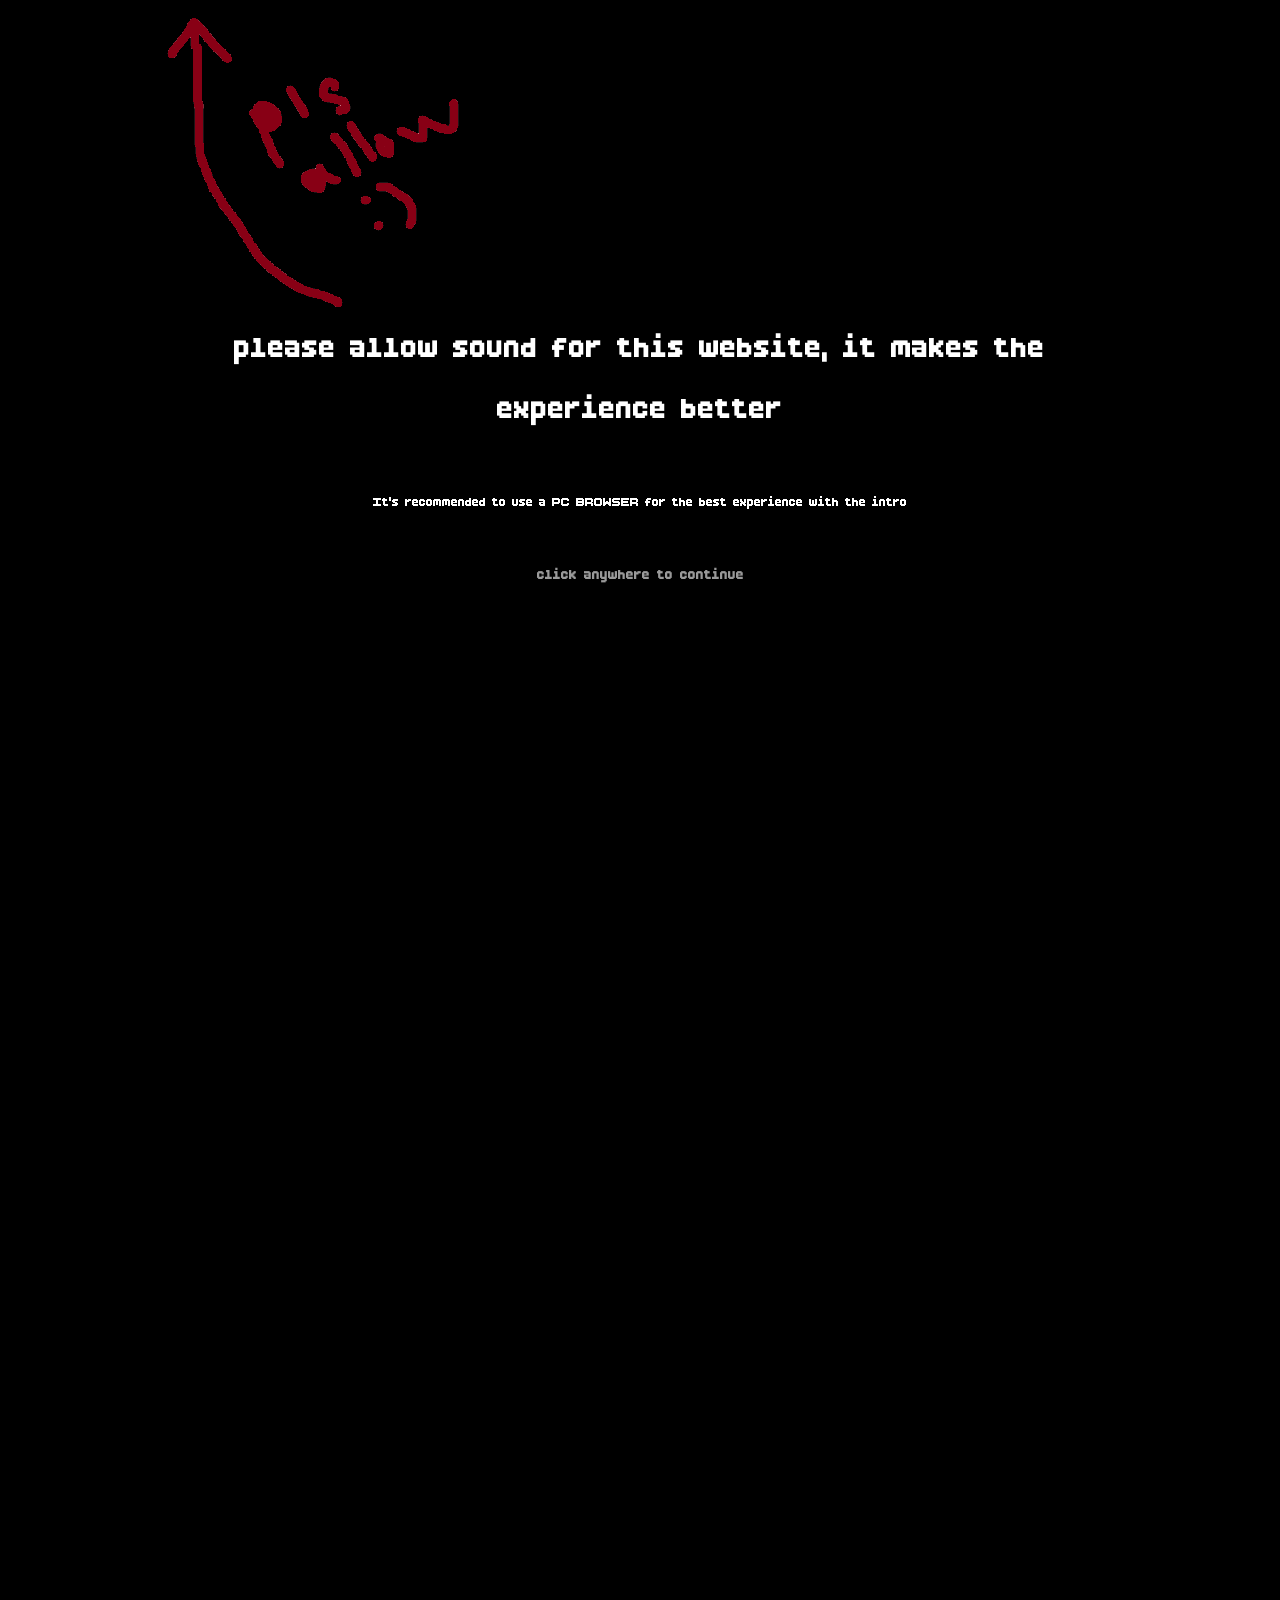
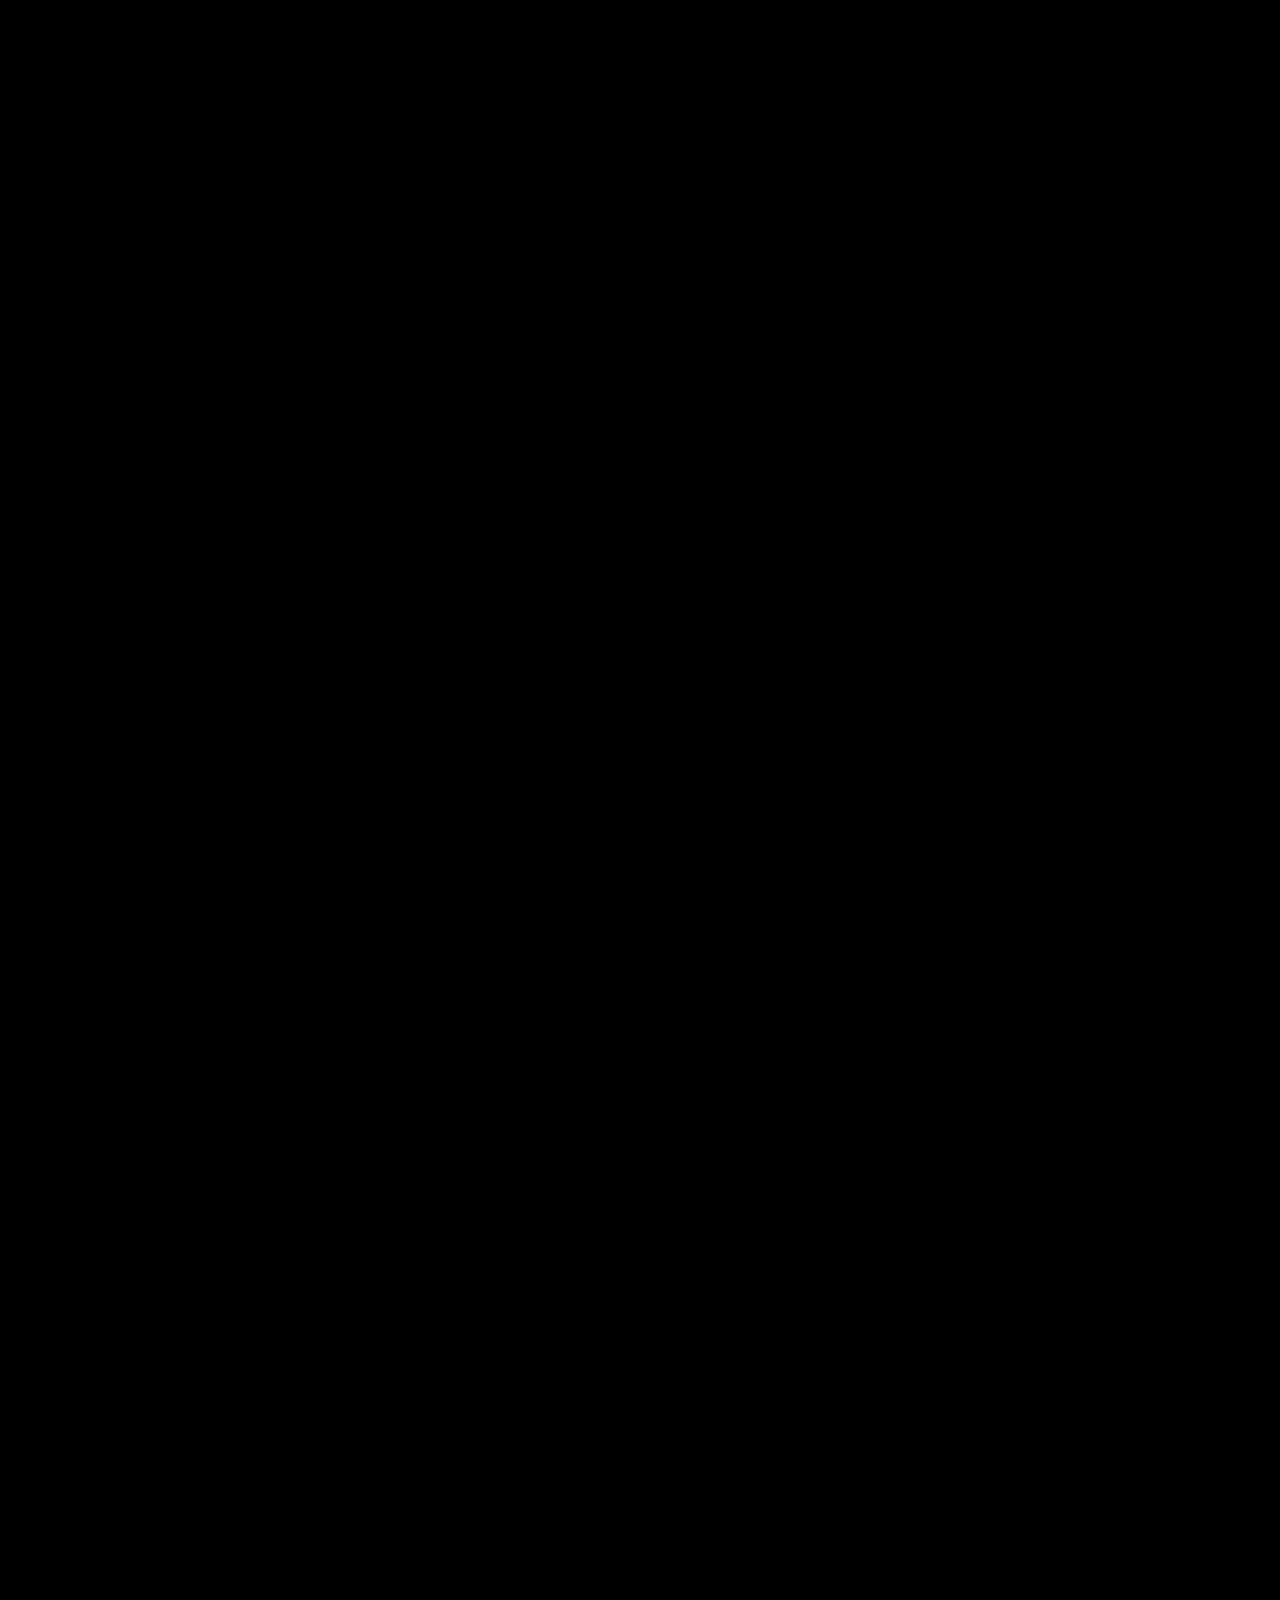
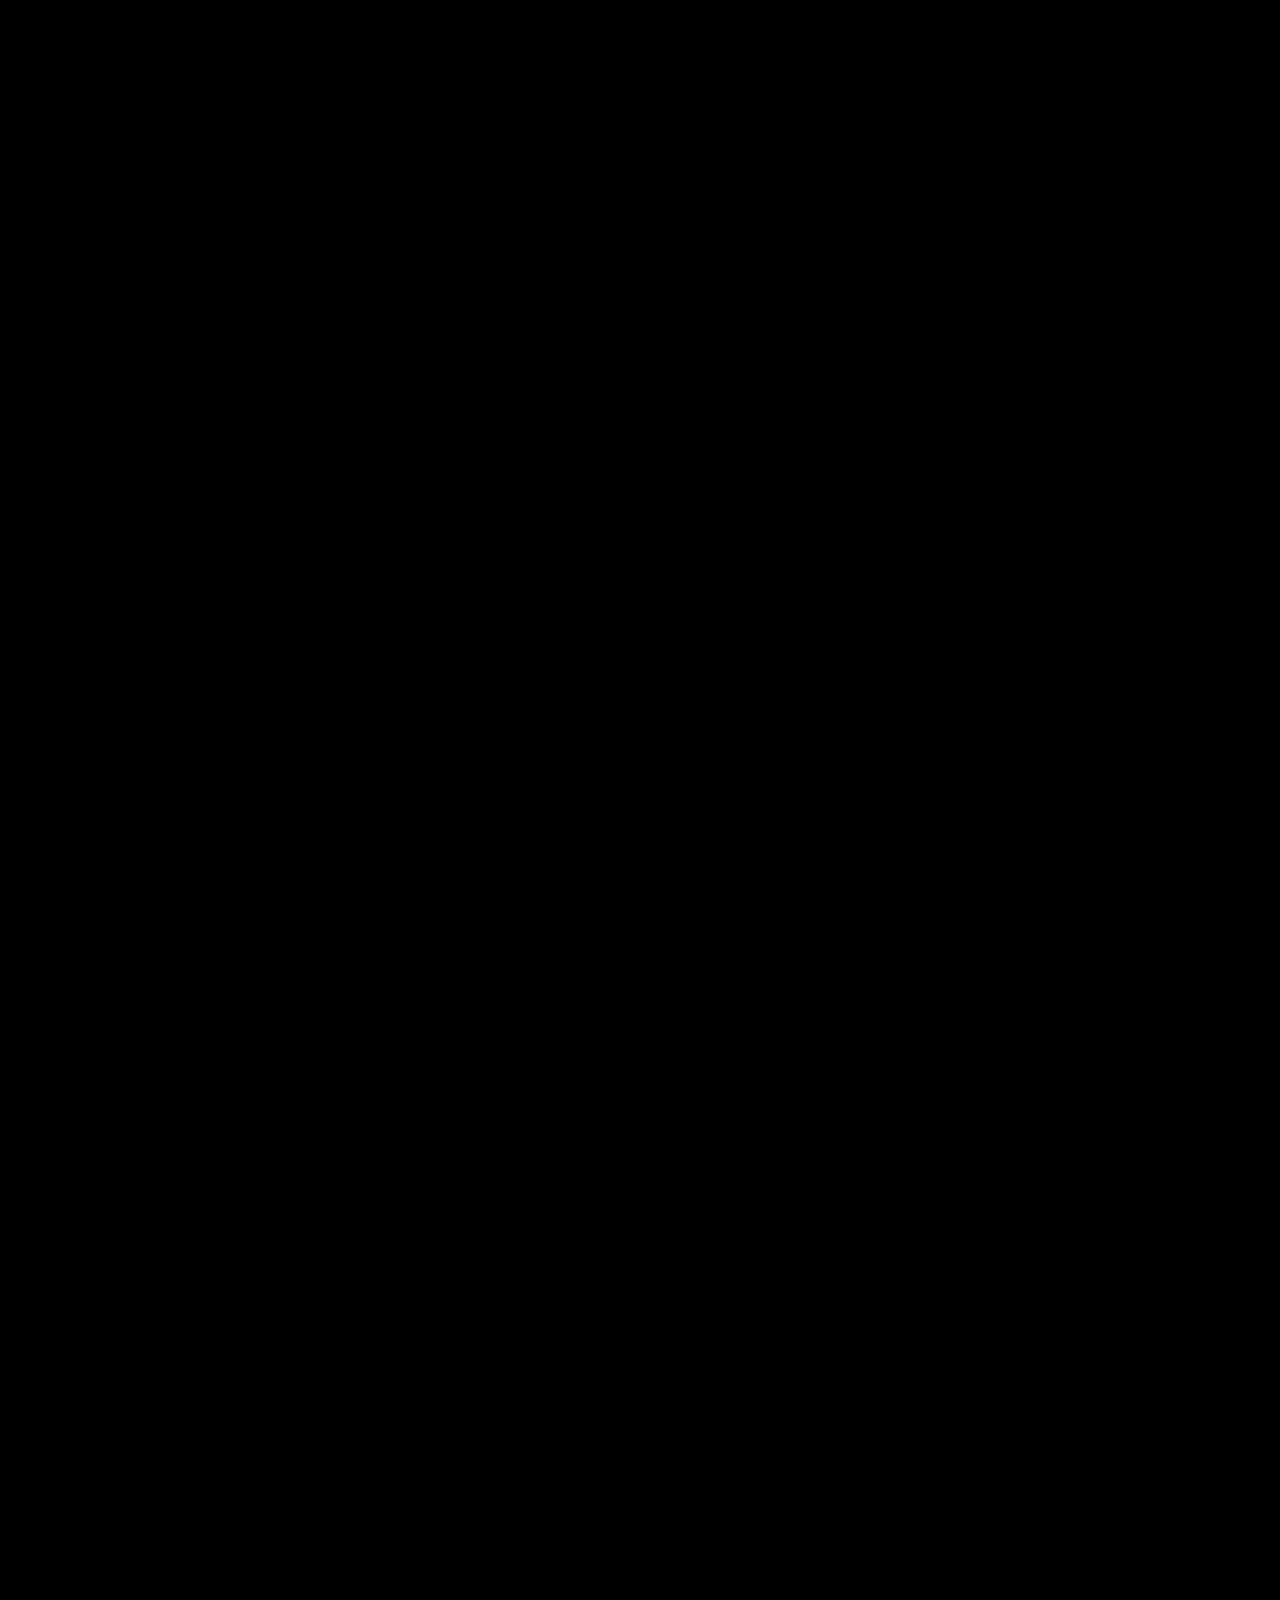
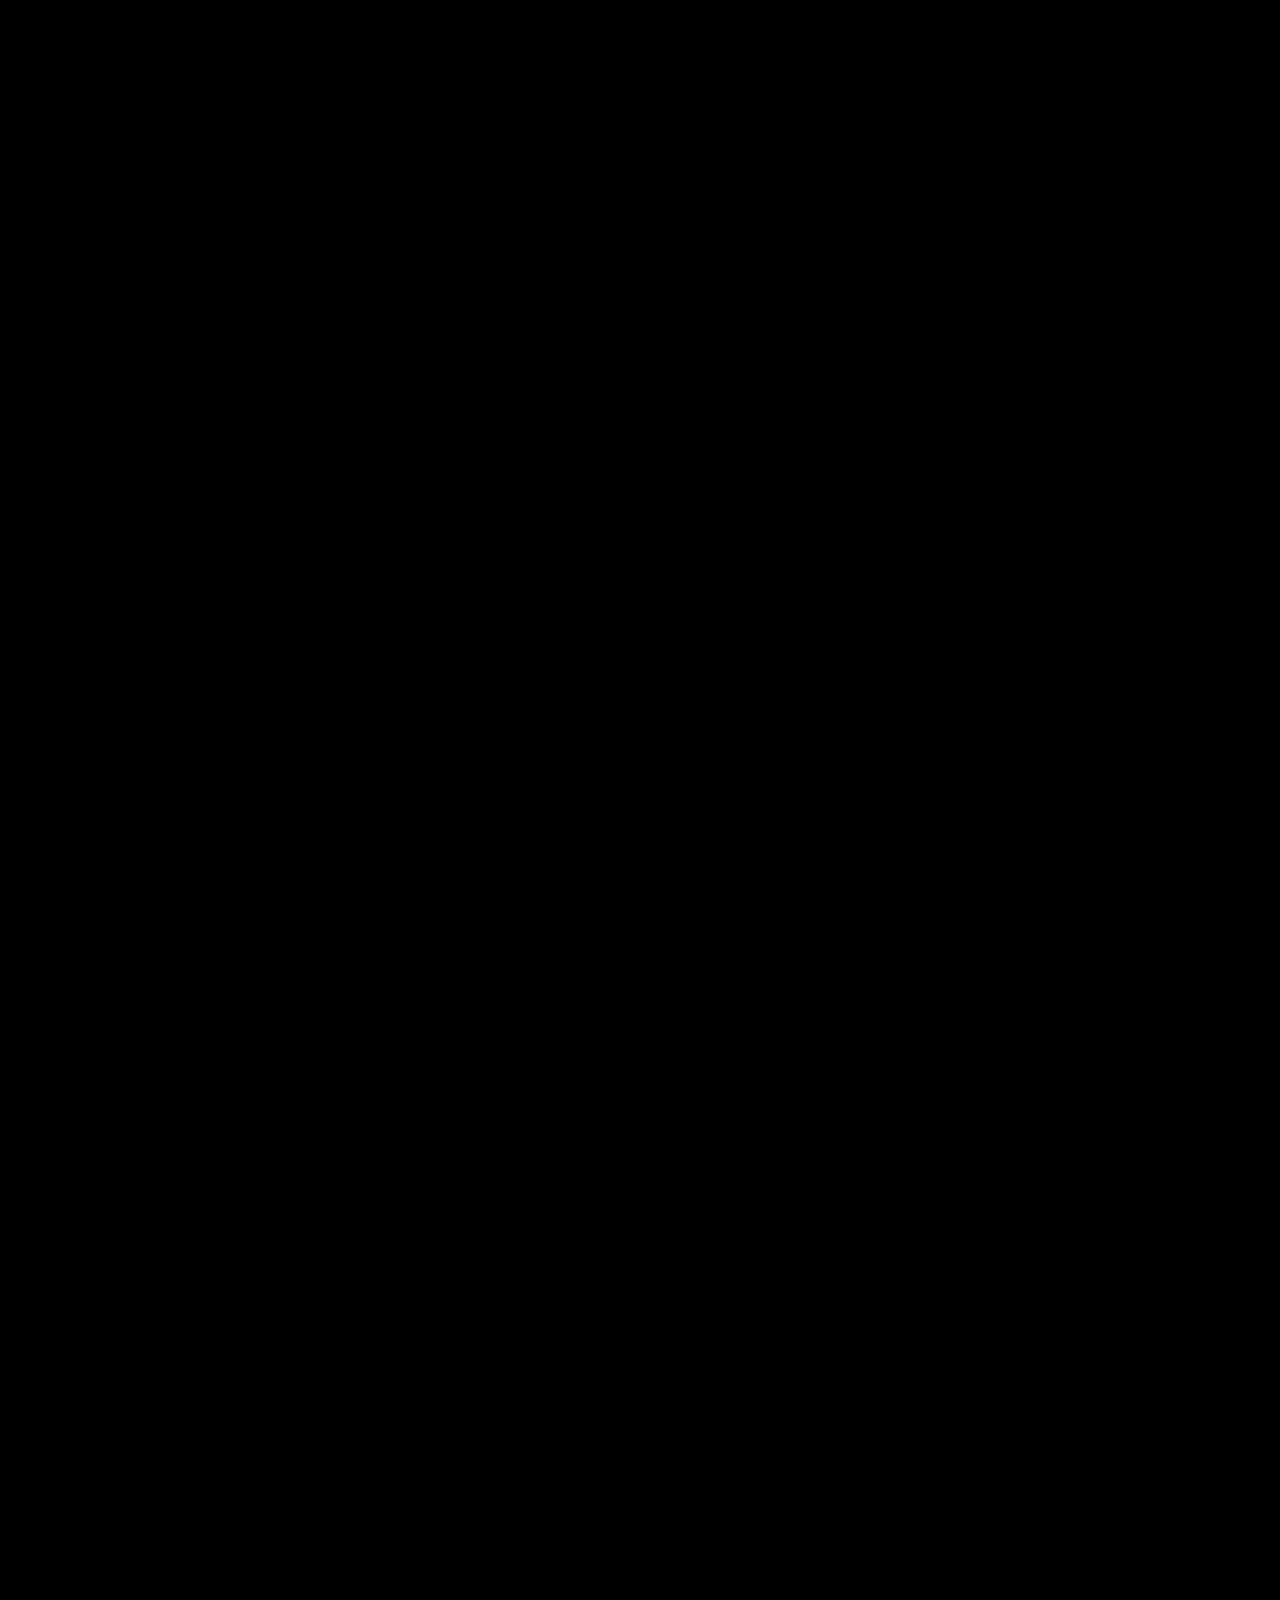
==== index.html @ 953aee63 "First commit for my portfolio" ====
<!DOCTYPE html>
<html lang="en">
<head>
    <meta charset="UTF-8">
    <meta name="viewport" content="width=device-width, initial-scale=1.0">
    <title>Fishy's Portfolio</title>

    <link rel="stylesheet" href="./style.css">
    <link rel="stylesheet" href="./portfolio.css">
</head>
<body>

<main id="intro" class="pre-start">
    <img id="background" src="assets/zuko/10-1.png" alt="">
    <div id="zuko-line"></div>
    <img id="zuko" src="assets/zuko/01.png" alt="">
    <img id="fireball" src="assets/zuko/05.png" alt="">
    <img id="katara" src="assets/katara/01.png" alt="">
    <img id="ice" src="assets/katara/06.png" alt="">
    <img id="toph" src="assets/toph/01.png" alt="">
    <img id="rock" src="assets/toph/04.png" alt="">
    <img id="aang" src="assets/aang/01.png" alt="">
    <img id="air-shot" src="assets/aang/04.png" alt="">

    <div id="element-name">FIRE</div>
    <p id="intro-text" aria-live="polite"></p>

    <button id="start" class="btn-eight-bit">PRESS START</button>
    <button id="skip">SKIP</button>

    <div id="sound-gate">
        <img id="arrow" src="assets/arrow.png" alt="">
        <p id="sound-message">please allow sound for this website, it makes the experience better</p>
        <p id="notice">It's recommended to use a <b>PC BROWSER</b> for the best experience with the intro</p>
        <p id="sound-continue">click anywhere to continue</p>
    </div>

    <audio id="fire-sound" src="assets/audio/fire-sound.mp3" preload="auto"></audio>
    <audio id="fire-wave-sound" src="assets/audio/fire-wave.mp3" preload="auto"></audio>
    <audio id="footstep-sound" src="assets/audio/footsteps.mp3" preload="auto" loop></audio>
    <audio id="type-sound" src="assets/audio/typewriter.mp3" preload="auto"></audio>
    <audio id="click-sound" src="assets/audio/mouse-click.mp3" preload="auto"></audio>
    <audio id="stomp-sound" src="assets/audio/stomp.mp3" preload="auto"></audio>
    <audio id="eightbit-sound" src="assets/audio/8bit.mp3" preload="auto"></audio>

    <audio id="jump-sound" src="assets/audio/jump.mp3" preload="auto"></audio>
    <audio id="land-sound" src="assets/audio/land.mp3" preload="auto"></audio>
    <audio id="ice-sound" src="assets/audio/ice.mp3" preload="auto"></audio>
    <audio id="splash-sound" src="assets/audio/water-splash.mp3" preload="auto"></audio>
    <audio id="splash2-sound" src="assets/audio/water-splash-2.mp3" preload="auto"></audio>

    <audio id="earth-pull-sound" src="assets/audio/earth-pull.mp3" preload="auto"></audio>
    <audio id="earth-hit-sound" src="assets/audio/earth-hit.mp3" preload="auto"></audio>
    <audio id="earth-smash-sound" src="assets/audio/earth-smash.mp3" preload="auto"></audio>

    <audio id="air-kick-sound" src="assets/audio/air-kick.mp3" preload="auto"></audio>
    <audio id="air-projectile-sound" src="assets/audio/air-projectile.mp3" preload="auto"></audio>
    <audio id="air-push-sound" src="assets/audio/air-push.mp3" preload="auto"></audio>
</main>

<!- Portfolio section -!> 
<div id="portfolio">

  <header class="nav">
    <a class="logo" href="#air" data-go="top">FishyMC</a>
    <nav class="tabs" aria-label="Portfolio sections">
      <a href="#air" data-go="air" style="--c: var(--air)"><span>Air</span></a>
      <a href="#fire" data-go="fire" style="--c: var(--fire)"><span>Fire</span></a>
      <a href="#earth" data-go="earth" style="--c: var(--earth)"><span>Earth</span></a>
      <a href="#water" data-go="water" style="--c: var(--water)"><span>Water</span></a>
      <a href="#contact" data-go="contact" style="--c: var(--hot)"><span>Contact</span></a>
    </nav>
  </header>

  <div class="page">
    <div class="slab air" id="air">
      <section class="biome" aria-labelledby="air-h">
        <img class="bgart r spin" src="assets/images/Airbending.png" alt="">
        <div class="wrap">
          <header class="head rv">
            <div class="head-in" style="--n: 3">
              <div class="kicker"><span class="emblem" data-emblem="air" data-img="assets/images/airbending.png" aria-hidden="true"></span><span>Element of Freedom</span></div>
              <h2 class="title" id="air-h" data-t="Air">Air</h2>
              <p class="plate"><span>Who I am</span></p>
            </div>
          </header>
          <div class="air-grid">
            <div class="bio rv" style="--d: 1">
              <p class="lead">I'm FishyMC, and I love breaking things, and <s>occasionally</s> fixing them :)</p>
              <p>I had a plan for this introduction. That plan had sub plans. And now you're reading this introduction. Take a guess what happened to the plan.</p>
            </div>
            <figure class="photo rv" style="--d: 3">
              <div class="frame"><img src="assets/images/me.png" alt="FishyMC"></div>
            </figure>
          </div>
        </div>
      </section>
      <div class="tape" style="--tc: var(--fire)" data-t="FIYAHHHHHHHHHHHHHHH" aria-hidden="true"></div>
    </div>
    <div class="slab fire" id="fire">
      <section class="biome" aria-labelledby="fire-h">
        <img class="bgart r" src="assets/zuko/10-1.png" alt="">
        <canvas class="fx" data-fx="fire" aria-hidden="true"></canvas>
        <div class="wrap">
          <header class="head rv">
            <div class="head-in" style="--n: 4">
              <div class="kicker"><span class="emblem" data-emblem="fire" data-img="assets/zuko/10-1.png" aria-hidden="true"></span><span>Element of Power</span></div>
              <h2 class="title" id="fire-h" data-t="Fire">Fire</h2>
              <p class="plate"><span>Top projects</span></p>
            </div>
          </header>
          <ol class="rows">
            <li class="rv" style="--d: 0">
              <button class="row has-img" type="button" data-open="project-1">
                <span class="rk">1</span><span class="tt">AvatarLegacy</span><img class="rimg" src="assets/images/AL.png" alt=""><span class="go"></span>
              </button>
            </li>
            <li class="rv" style="--d: 1">
              <button class="row" type="button" data-open="project-2">
                <span class="rk">2</span><span class="tt">JugendForscht</span><span class="go"></span>
              </button>
            </li>
            <li class="rv" style="--d: 2">
              <button class="row" type="button" data-open="project-3">
                <span class="rk">3</span><span class="tt">PiratesMC</span><span class="go"></span>
              </button>
            </li>
          </ol>
        </div>
        <div class="pv" id="project-1" hidden>
          <div class="wrap pv-in">
            <button class="back" type="button" data-back><span>&lt; Back</span></button>
            <p class="pk">Project 1</p>
            <h3 class="ptitle">AvatarLegacy</h3>
            <div class="pbody">
              <div class="pshot"><img src="assets/images/AL.png" alt="AvatarLegacy"></div>
              <div class="ptext">
                <p>The Four Elements Minecraft RPG. The idea was created in June 2024 in my room. Since then, I've been designing, developing, and refining an RPG experience built bending the four elements, progression, and exploration.</p>
                <p>Join the Discord server to follow along:</p>
                <a class="plink" href="https://discord.gg/a53GbBw2kP" target="_blank" rel="noopener">Join the Discord</a>
                <a class="plink" href="https://avatarlegacy.net" target="_blank" rel="noopener">AvatarLegacy Website</a>
              </div>
            </div>
          </div>
        </div>
        <div class="pv" id="project-2" hidden>
          <div class="wrap pv-in">
            <button class="back" type="button" data-back><span>&lt; Back</span></button>
            <p class="pk">Project 2</p>
            <h3 class="ptitle">JugendForscht</h3>
            <div class="pbody">
              <div class="pshot"><img src="assets/images/jf.png" alt="JugendForscht"></div>
              <div class="ptext">
                <p class="psub">Recycling PCB boards using AI visual recognition</p>
                <p>Electronic waste is full of valuable materials, yet recovering them efficiently remains a challenge. ReCircuit is my Jugend forscht project exploring how computer vision and machine learning can identify printed circuit boards (PCBs) in mixed waste streams, helping make automated recycling more efficient.</p>
              </div>
            </div>
          </div>
        </div>
        <div class="pv" id="project-3" hidden>
          <div class="wrap pv-in">
            <button class="back" type="button" data-back><span>&lt; Back</span></button>
            <p class="pk">Project 3</p>
            <h3 class="ptitle small">PiratesMC</h3>
            <div class="pbody">
              <div class="pshot"><img src="assets/images/piratesmc.png" alt="PiratesMC"></div>
              <div class="ptext">
                <p class="psub">A Pirate-themed Minecraft server!</p>
                <p>I currently manage PiratesMC development, and I have been working on it since May 2026. There, I created custom PvP and forging systems for the server, never seen anywhere else.</p>
                <p>Working alongside a development team, I also contribute to the server's wider operations, with the project generating over $2,500 in funding for the in-game shop.</p>
                <a class="plink" href="https://store.piratesmc.co" target="_blank" rel="noopener">PiratesMC Store</a>
              </div>
            </div>
          </div>
        </div>
      </section>
      <div class="tape rev" style="--tc: var(--earth)" data-t="EARFFFFFFFFFFFFFF" aria-hidden="true"></div>
      <a class="strip" id="past-work" href="spirit-world.html"><span>Enter the spirit world?</span><i aria-hidden="true">&gt;</i></a>
    </div>

    <div class="slab earth" id="earth">
      <section class="biome" aria-labelledby="earth-h">
        <img class="bgart r" src="assets/images/Earthbending.png" alt="">
        <canvas class="fx" data-fx="earth" aria-hidden="true"></canvas>
        <div class="wrap">
          <header class="head rv">
            <div class="head-in" style="--n: 5">
              <div class="kicker"><span class="emblem" data-emblem="earth" data-img="assets/images/earthbending.png" aria-hidden="true"></span><span>Element of Stability</span></div>
              <h2 class="title" id="earth-h" data-t="Earth">Earth</h2>
              <p class="plate"><span>Languages &amp; tools</span></p>
            </div>
          </header>
          <div class="earth-grid">
            <div class="lang rv" style="--d: 0">
              <h3 class="sub">Languages</h3>
              <ul class="strata">
                <li data-lv="5" style="--i: 0"><b>Python</b><i></i></li>
                <li data-lv="5" style="--i: 1"><b>Java</b></li>
                <li data-lv="4" style="--i: 2"><b>NumPy</b><i></i></li>
                <li data-lv="4" style="--i: 3"><b>HTML / CSS</b><i></i></li>
                <li data-lv="3" style="--i: 4"><b>JavaScript</b><i></i></li>
                <li data-lv="3" style="--i: 5"><b>TypeScript</b><i></i></li>
                <li data-lv="2" style="--i: 6"><b>SQL</b></li>
              </ul>
            </div>
            <div class="tools rv" style="--d: 2">
              <h3 class="sub">Tools</h3>
              <ul class="rocks">
                <li style="--sz: 3">IntelliJ IDEA</li><li style="--sz: 3">VS Code</li><li style="--sz: 2">Git</li>
                <li style="--sz: 2">Node / React</li><li style="--sz: 2">ArduinoIDE</li><li style="--sz: 1">Maven</li>
                <li style="--sz: 1">KiCad</li><li style="--sz: 1">Command line</li><li style="--sz: 1">Gradle</li>
              </ul>
            </div>
          </div>
        </div>
      </section>
      <div class="tape" style="--tc: var(--water)" data-t="WATAHHHHHHHHHHHHHHHHHH" aria-hidden="true"></div>
    </div>
    <div class="slab water" id="water">
      <section class="biome" aria-labelledby="water-h">
        <img class="bgart r" src="assets/katara/bg-1.png" alt="">
        <canvas class="fx" data-fx="water" aria-hidden="true"></canvas>
        <div class="wrap">
          <header class="head rv">
            <div class="head-in" style="--n: 5">
              <div class="kicker"><span class="emblem" data-emblem="water" data-img="assets/katara/bg-1.png" aria-hidden="true"></span><span>Element of Flow</span></div>
              <h2 class="title" id="water-h" data-t="Water">Water</h2>
              <p class="plate"><span>The future</span></p>
            </div>
          </header>
          <div class="flow">
            <article class="wp rv" style="--i: 0; --d: 0"><p class="label">Now</p><h3>Learning</h3><p>C / C++</p><p>Cyber Security</p><div class="wave" aria-hidden="true"></div></article>
            <article class="wp rv" style="--i: 1; --d: 1"><p class="label">Next</p><h3>Building</h3><p>AvatarLegacy, the four elements Minecraft RPG</p><div class="wave" aria-hidden="true"></div></article>
            <article class="wp rv" style="--i: 2; --d: 2"><p class="label">Later</p><h3>Reaching</h3><p>AI and Machine learning / Hackclub</p><div class="wave" aria-hidden="true"></div></article>
          </div>
        </div>
      </section>
    </div>
    <div class="slab end" id="contact">
      <section class="contact" aria-labelledby="contact-h">
        <canvas class="fx" data-fx="stars" aria-hidden="true"></canvas>
        <div class="wrap">
          <header class="head rv">
            <div class="head-in" style="--n: 7">
              <div class="kicker"><span class="emblem" data-emblem="mail" aria-hidden="true"></span><span>Let's talk</span></div>
              <h2 class="title quad" id="contact-h" data-t="Contact">Contact</h2>
              <p class="plate"><span>Say hi</span></p>
            </div>
          </header>
          <div class="contact-grid">
            <div class="rv" style="--d: 2">
              <div class="mail">
                <code id="mail">fishy.minecraft11@gmail.com</code>
                <button class="btn" id="copy" type="button"><span>Copy</span></button>
              </div>
              <div class="socials">
                <a class="btn ghost" href="https://github.com/user/1164875862613704756" target="_blank" rel="noopener noreferrer" style="--h: var(--air)"><span>GitHub</span></a>
                <a class="btn ghost" href="https://discord.gg/9E6NJ7wdGF" target="_blank" rel="noopener noreferrer" style="--h: #7b8cff"><span>Discord</span></a>
                <a class="btn ghost" href="mailto:fishy.minecraft11@gmail.com" style="--h: var(--hot)"><span>Email</span></a>
              </div>
            </div>
          </div>
          <footer class="foot">
            <span class="label">&copy; 2026 FishyMC</span>
          </footer>
        </div>
      </section>
    </div>

  </div>
</div>

<script src="script.js"></script>
<script src="portfolio.js"></script>
</body>
</html>
---- style.css ----
* {
    box-sizing: border-box;
    font-family: "PixelGame", monospace;
}

@font-face {
    font-family: "PixelGame";
    src: url("assets/fonts/pixel-game.ttf") format("truetype"),
         url("assets/fonts/pixel-game.otf") format("opentype"),
         url("assets/fonts/pixel-game.woff2") format("woff2"),
         url("assets/fonts/pixel-font.ttf") format("truetype"),
         url("assets/fonts/pixel-font.otf") format("opentype");
    font-display: swap;
}

html,
body {
    margin: 0;
    width: 100%;
    height: 100%;
    overflow: hidden;
    background: black;
}

#intro {
    position: fixed;
    inset: 0;
    width: 100vw;
    height: 100vh;
    overflow: hidden;
    background: black;
}

#intro.pre-start > :not(#start):not(#sound-gate) {
    visibility: hidden;
}

/* "please allow sound" screen */
#sound-gate {
    position: absolute;
    inset: 0;
    z-index: 20;
    display: flex;
    flex-direction: column;
    align-items: center;
    justify-content: center;
    gap: 40px;
    padding: 0 8vw;
    background: black;
    color: #fff;
    text-align: center;
    cursor: pointer;
}

#arrow {
    position: absolute;
    top: 0;
    left: 0;
    width: 50vw;
    height: 50vh;
    object-fit: contain;
    object-position: left top;
    image-rendering: pixelated;
    image-rendering: crisp-edges;
    z-index: 0;
}

#sound-message {
    position: relative;
    margin: 0;
    max-width: 22em;
    font-size: clamp(20px, 3vw, 40px);
    line-height: 1.6;
}

#sound-continue {
    position: relative;
    margin: 0;
    font-size: clamp(12px, 1.4vw, 18px);
    color: #999;
    animation: blink 1s steps(1, end) infinite;
}

@keyframes blink {
    0%, 100% {
        opacity: 1;
    }
    50% {
        opacity: 0;
    }
}

#start {
    position: absolute;
    inset: 0;
    margin: auto;
    width: fit-content;
    height: fit-content;
    z-index: 10;
}

.btn-eight-bit {
    display: inline-block;
    padding: 24px 42px;
    border: 5px solid #000;
    border-radius: 0;
    background: #ef4444;
    color: #fff;
    font-size: clamp(28px, 4vw, 52px);
    font-weight: normal;
    letter-spacing: 0.08em;
    text-transform: uppercase;
    cursor: pointer;
    box-shadow: inset -6px -6px 0 rgba(0, 0, 0, 0.35), inset 6px 6px 0 rgba(255, 255, 255, 0.3), 8px 8px 0 #333;
    transition: filter 0.1s ease, transform 0.1s ease;
}

.btn-eight-bit:hover {
    filter: brightness(1.15);
}

.btn-eight-bit:active {
    box-shadow: inset 6px 6px 0 rgba(0, 0, 0, 0.35);
    transform: translate(4px, 4px);
}

.btn-eight-bit:focus-visible {
    outline: 3px solid #ef4444;
    outline-offset: 5px;
}

#background {
    position: absolute;
    left: 50%;
    top: 12%;
    width: 66vw;
    height: 66vh;
    transform: translateX(-50%);
    object-fit: contain;
    image-rendering: pixelated;
    image-rendering: crisp-edges;
    z-index: 0;
}

#intro {
    --glow: 255, 40, 20;
}

#intro.scene-katara {
    --glow: 40, 140, 255;
}

#intro::before {
    content: "";
    position: absolute;
    inset: 0;
    z-index: 0;
    pointer-events: none;
    background: radial-gradient(
        circle 45vw at 50% 45%,
        rgba(var(--glow), 0.34) 0%,
        rgba(var(--glow), 0.16) 45%,
        rgba(var(--glow), 0) 100%
    );
}

#intro.pre-start::before,
#intro.revealing::before {
    display: none;
}

#zuko-line {
    position: absolute;
    left: 0;
    bottom: calc(8% - 1px);
    width: 100%;
    height: 2px;
    background-color: #666;
    z-index: 1;
}

#zuko,
#katara,
#toph,
#aang{
    position: absolute;
    left: 50%;
    bottom: 8%;
    transform: translateX(-50%) scale(2.5);
    transform-origin: bottom center;
    image-rendering: pixelated;
    image-rendering: crisp-edges;
    max-width: none;
    z-index: 2;
    will-change: left, bottom, transform;
}

#katara {
    display: none;
}

#fireball,
#ice {
    position: absolute;
    bottom: calc(8% + 140px);
    transform: translateX(0) scale(2.5);
    transform-origin: left center;
    image-rendering: pixelated;
    image-rendering: crisp-edges;
    display: none;
    opacity: 0;
    z-index: 3;
}

#fireball {
    left: calc(50% + 140px);
}

#ice {
    left: calc(68vw + 140px);
}

#fireball.fly,
#ice.fly {
    opacity: 1;
    transform: translateX(60vw) scale(3.5);
    transition: transform 1.4s ease-in, opacity 0.2s;
}

/* Scene swap */
#intro.scene-katara #zuko,
#intro.scene-katara #fireball,
#intro.scene-katara #element-name {
    display: none !important;
}

#intro.scene-katara #katara {
    display: block;
}

#element-name {
    position: absolute;
    left: 50%;
    top: 5%;
    transform: translateX(-50%);
    font-size: clamp(32px, 6vw, 80px);
    color: red;
    white-space: nowrap;
    z-index: 5;
    opacity: 0;
    animation: fire-bounce 0.6s steps(1, end) infinite;
}

@keyframes fire-bounce {
    0%, 100% {
        transform: translateX(-50%) translateY(0);
    }
    50% {
        transform: translateX(-50%) translateY(-8px);
    }
}

#decay {
    position: absolute;
    inset: 0;
    width: 100%;
    height: 100%;
    z-index: 8;
    pointer-events: none;
}

#intro.shake {
    animation: screen-shake 0.22s steps(2, end);
}

@keyframes screen-shake {
    0% {
        transform: translate(0, 0);
    }
    25% {
        transform: translate(-3px, 1px);
    }
    50% {
        transform: translate(3px, -1px);
    }
    75% {
        transform: translate(-2px, 1px);
    }
    100% {
        transform: translate(0, 0);
    }
}

#skip {
    position: absolute;
    top: 20px;
    right: 20px;
    z-index: 10;
    padding: 8px 14px;
    background: rgba(0, 0, 0, 0.7);
    border: 1px solid white;
    color: white;
    font-size: 14px;
    cursor: pointer;
}

#toph { display: none; }

#rock {
    position: absolute;
    left: 95vw;
    bottom: calc(8% + 140px);
    transform: translateX(-50%) scale(2.5);
    transform-origin: center;
    image-rendering: pixelated;
    image-rendering: crisp-edges;
    display: none;
    z-index: 3;
}

#intro.scene-toph { --glow: 110, 200, 60; }

#intro.scene-toph #zuko,
#intro.scene-toph #fireball,
#intro.scene-toph #element-name,
#intro.scene-toph #katara,
#intro.scene-toph #ice { display: none !important; }

#intro.scene-toph #toph { display: block; }

#aang { display: none; }

#intro.scene-aang { --glow: 207, 216, 255; }

#intro.scene-aang #zuko,
#intro.scene-aang #fireball,
#intro.scene-aang #element-name,
#intro.scene-aang #katara,
#intro.scene-aang #ice,
#intro.scene-aang #toph,
#intro.scene-aang #rock { display: none !important; }

#intro.scene-aang #aang { display: block; }

#air-shot {
    position: absolute;
    left: calc(50vw + 140px);
    bottom: calc(8% + 140px);
    transform: translateX(0) scale(2.5);
    transform-origin: left center;
    image-rendering: pixelated;
    image-rendering: crisp-edges;
    display: none;
    opacity: 0;
    z-index: 3;
}

#air-shot.fly {
    opacity: 1;
    transform: translateX(60vw) scale(3.5);
    transition: transform 1.4s ease-in, opacity 0.2s;
}

/* phones */
html.phone #aang { transform: translateX(-50%) scale(1.5); }
html.phone #air-shot { left: calc(50vw + 84px); bottom: calc(8% + 84px); transform: translateX(0) scale(1.5); }
html.phone #air-shot.fly { transform: translateX(60vw) scale(2.1); }

html.phone #zuko,
html.phone #katara,
html.phone #toph { transform: translateX(-50%) scale(1.5); }

html.phone #rock { bottom: calc(8% + 84px); transform: translateX(-50%) scale(1.5); }

html.phone #fireball,
html.phone #ice { bottom: calc(8% + 84px); transform: translateX(0) scale(1.5); }

html.phone #fireball { left: calc(50% + 84px); }

html.phone #fireball.fly,
html.phone #ice.fly { transform: translateX(60vw) scale(2.1); }

:root {
    color-scheme: dark;

    --void: #08070c;
    --ink: #ece9f5;
    --ink-rgb: 236, 233, 245;
    --dim: #a8a4bd;

    --air: #cfd8ff;   --air-rgb: 207, 216, 255;
    --fire: #ff5a1f;  --fire-rgb: 255, 90, 31;  --hot: #ffc233;
    --earth: #97c25c; --earth-rgb: 151, 194, 92;
    --water: #22c4ff; --water-rgb: 34, 196, 255;

    --f: "PixelGame", monospace;
    --tear: clamp(44px, 9vw, 150px);
    --gut: clamp(16px, 4vw, 48px);
}

/* intro */
html.portfolio-open,
html.portfolio-open body {
    height: auto;
    overflow-y: auto;
    overflow-x: clip;
    background: var(--void);
}

#intro { z-index: 1000; }
#intro.revealing { background: transparent; }
#intro.revealing > :not(#decay) { display: none !important; }

#portfolio {
    position: relative;
    z-index: 1;
    visibility: hidden;
    background: var(--void);
    color: var(--ink);
    font-size: clamp(15px, 1.7vw, 19px);
    line-height: 1.45;
}
html.portfolio-open #portfolio { visibility: visible; }

#portfolio h2, #portfolio h3, #portfolio p, #portfolio ul, #portfolio ol,
#portfolio dl, #portfolio dd, #portfolio figure { margin: 0; }
#portfolio ul, #portfolio ol { padding: 0; list-style: none; }
#portfolio a { color: inherit; }
#portfolio, #portfolio * { font-family: var(--f); -webkit-font-smoothing: none; font-smooth: never; text-rendering: optimizeSpeed; }
#portfolio :focus-visible { outline: 3px solid var(--ink); outline-offset: 4px; }

.wrap { position: relative; width: min(1180px, 100%); margin-inline: auto; padding-inline: var(--gut); }
.label { display: flex; align-items: center; gap: 12px; font-size: clamp(12px, 1.3vw, 15px); letter-spacing: .16em; text-transform: uppercase; color: var(--ac, var(--ink)); }
.label::before { content: ""; width: 10px; height: 10px; flex: none; background: currentColor; transform: rotate(45deg); }

/* nav */
.nav { position: fixed; inset: 0 0 auto 0; z-index: 80; display: flex; flex-wrap: wrap; align-items: center; justify-content: space-between; gap: 6px 24px; padding: 12px var(--gut) 18px; background: linear-gradient(var(--void) 35%, rgba(8, 7, 12, 0)); }
.logo { font-size: 24px; letter-spacing: .04em; text-decoration: none; text-shadow: 3px 3px 0 #000; }
.tabs { display: flex; gap: 12px; min-width: 0; max-width: 100%; overflow-x: auto; padding: 4px 10px 10px 4px; }
.tabs a { display: block; padding: 9px 16px; background: var(--c); color: var(--void); border: 3px solid #000; font-size: 16px; letter-spacing: .08em; text-transform: uppercase; text-decoration: none; white-space: nowrap;
    box-shadow: 4px 4px 0 #000; transition: transform .08s steps(2), box-shadow .08s steps(2); }
.tabs a:hover { transform: translate(-2px, -2px); box-shadow: 6px 6px 0 #000; }
.tabs a:active, .tabs a.on { transform: translate(4px, 4px); box-shadow: 0 0 0 #000; }

/* slabs*/
.page { overflow-x: clip; }
.slab { position: relative; margin-top: calc(var(--tear) * -1 - 14px); filter: drop-shadow(0 12px 0 var(--rim)) drop-shadow(0 0 30px rgba(var(--rim-rgb), .5)); }
.slab:first-child { margin-top: 0; }
.slab:nth-child(1) { z-index: 5; } .slab:nth-child(2) { z-index: 4; } .slab:nth-child(3) { z-index: 3; } .slab:nth-child(4) { z-index: 2; }
.air   { --ac: var(--air);   --ac-rgb: var(--air-rgb);   --rim: var(--fire);  --rim-rgb: var(--fire-rgb);  --deep: #171a35; --hi: #ffffff; --mid: #cfd8ff; --lo: #8c97e6; --sh: #2f3580; }
.fire  { --ac: var(--fire);  --ac-rgb: var(--fire-rgb);  --rim: var(--earth); --rim-rgb: var(--earth-rgb); --deep: #2e0f07; --hi: #ffe27a; --mid: #ff7a1f; --lo: #e02f0a; --sh: #6b1204; }
.earth { --ac: var(--earth); --ac-rgb: var(--earth-rgb); --rim: var(--water); --rim-rgb: var(--water-rgb); --deep: #16200c; --hi: #d6f08f; --mid: #97c25c; --lo: #5a8a2e; --sh: #26400f; }
.water { --ac: var(--water); --ac-rgb: var(--water-rgb); --rim: var(--ink);   --rim-rgb: var(--ink-rgb);   --deep: #062232; --hi: #bff0ff; --mid: #22c4ff; --lo: #0a82c9; --sh: #06395f; }
.end   { --ac: var(--ink);   --ac-rgb: var(--ink-rgb); }

.biome { position: relative; isolation: isolate; overflow: clip; min-height: 100svh;
    padding: clamp(110px, 15vw, 190px) 0 calc(var(--tear) + clamp(72px, 10vw, 140px));
    background: radial-gradient(90% 70% at 85% 0%, rgba(var(--ac-rgb), .2), transparent 60%), linear-gradient(172deg, var(--deep), var(--void) 78%);
    clip-path: polygon(0 0, 100% 0, 100% 100%, 0 calc(100% - var(--tear))); }
.slab:nth-child(even) .biome { clip-path: polygon(0 0, 100% 0, 100% calc(100% - var(--tear)), 0 100%); }
.slab + .slab .biome { padding-top: calc(var(--tear) + 14px + clamp(80px, 11vw, 150px)); }
/* background art */
.bgart { position: absolute; z-index: -1; top: clamp(70px, 9vw, 130px); width: clamp(260px, 46vw, 660px); max-width: 100%; height: auto; image-rendering: pixelated; pointer-events: none; user-select: none; }
.bgart.r { right: 0; } .bgart.l { left: 0; }
.bgart.spin { transform: rotate(45deg); transform-origin: 50% 50%; }
.slab.air .bgart.r { right: clamp(30px, 10vw, 170px); }
.slab.fire .bgart.r, .slab.earth .bgart.r, .slab.water .bgart.r { top: calc(var(--tear) + 14px - clamp(10px, 2vw, 30px)); right: clamp(40px, 15vw, 240px); }
.slab.water .bgart.r { top: calc(var(--tear) + 14px + clamp(30px, 5vw, 80px)); }
.slab + .slab .bgart { top: calc(var(--tear) + 14px + clamp(40px, 6vw, 90px)); }

/* cofigurable pixel weather/effects */
.fx { position: absolute; left: 0; top: 0; width: 100%; height: 100%; z-index: -1; image-rendering: pixelated; pointer-events: none; opacity: .55; }


.tape { position: absolute; z-index: 6; left: -4%; width: 108%; top: calc(100% - var(--tear) / 2); height: 52px; display: flex; align-items: center; overflow: hidden; background: var(--tc); color: var(--void); transform: translateY(-50%) rotate(var(--ang, -4deg)); box-shadow: 0 6px 0 rgba(0, 0, 0, .45); text-transform: uppercase; white-space: nowrap; line-height: 1; pointer-events: none; }
.tape-in { display: flex; align-items: center; width: max-content; animation: slide 14s linear infinite; }
.tape.rev .tape-in { animation-direction: reverse; }
.tape span { display: block; flex: none; font-size: 24px; letter-spacing: 0; }
@keyframes slide { to { transform: translateX(calc(var(--unit, 1000px) * -1)); } }

/* spirit world entry*/
.strip { position: absolute; z-index: 7; left: 50%; top: calc(100% - var(--tear) / 2 - 84px); width: min(520px, 86%); height: 42px; display: flex; align-items: center; justify-content: center; gap: 16px; text-decoration: none; text-transform: uppercase; letter-spacing: .14em; font-size: 14px; color: #8f7fc4; white-space: nowrap;
    background: linear-gradient(100deg, #0a0712, #1a1030); border: 3px solid #3b2a6b; box-shadow: 0 0 0 3px #000, 0 0 26px rgba(70, 40, 140, .45); transform: translate(-50%, -50%) rotate(var(--ang, -4deg)); transition: color .2s steps(2), border-color .2s steps(2); }
.strip i { font-style: normal; color: #6a45c9; animation: nudge 1s steps(2) infinite; }
.strip:hover, .strip:focus-visible { color: #d9ccf5; border-color: #6a45c9; }
@keyframes nudge { 50% { transform: translateX(5px); } }
.slab.viewing .strip { display: none; }

/* title cards */
.head { margin-bottom: clamp(40px, 6vw, 80px); }
.head-in { display: inline-flex; flex-direction: column; align-items: flex-start; gap: clamp(10px, 1.6vw, 20px); max-width: 100%;
    transform: translate3d(calc(var(--p, 0) * -3vw), 0, 0) rotate(-3deg); transform-origin: 0 100%; }

.kicker { display: flex; align-items: center; gap: clamp(12px, 2vw, 22px); width: 100%; font-size: clamp(15px, 2.3vw, 30px); letter-spacing: .1em; text-transform: uppercase; color: var(--ink); text-shadow: 3px 3px 0 #000; }
.emblem { position: relative; width: clamp(54px, 8vw, 92px); aspect-ratio: 1; flex: none; margin: 6px; display: grid; place-items: center; overflow: hidden; border-radius: 50%; color: var(--ac);
    background: rgba(var(--ac-rgb), .16); box-shadow: 0 0 0 4px #000, 0 0 0 7px var(--ac); }
.emblem svg { width: 58%; display: block; }
.emblem img { position: absolute; inset: 0; width: 100%; height: 100%; object-fit: cover; border-radius: 50%; }

.title { position: relative; display: inline-block; line-height: .9; font-size: clamp(48px, calc(86vw / var(--n, 5)), 230px); font-weight: normal; letter-spacing: .02em; text-transform: uppercase; color: transparent; max-width: 100%; }
.title::before, .title::after { content: attr(data-t); position: absolute; left: 0; top: 0; white-space: nowrap; }
.title::before { color: #000; -webkit-text-stroke: .17em #000;
    text-shadow: .05em .09em 0 #000, .09em .15em 0 var(--sh), .13em .21em 0 var(--sh), .17em .27em 0 var(--sh); }
.title::after { background: linear-gradient(var(--hi) 0 32%, var(--mid) 32% 64%, var(--lo) 64%); -webkit-background-clip: text; background-clip: text; color: transparent; }
.title.quad::after { background: linear-gradient(var(--air) 0 25%, var(--fire) 25% 50%, var(--earth) 50% 75%, var(--water) 75%); -webkit-background-clip: text; background-clip: text; }
.title.quad::before { text-shadow: .05em .09em 0 #000, .09em .15em 0 #2a2740, .13em .21em 0 #2a2740, .17em .27em 0 #2a2740; }

.plate { display: inline-block; padding: clamp(8px, 1.2vw, 14px) clamp(34px, 4vw, 52px) clamp(8px, 1.2vw, 14px) clamp(26px, 3vw, 38px); margin-top: clamp(6px, 1.4vw, 18px);
    background: var(--ac); color: var(--void); font-size: clamp(16px, 2.6vw, 34px); letter-spacing: .12em; text-transform: uppercase;
    clip-path: polygon(0 0, calc(100% - 24px) 0, 100% 50%, calc(100% - 24px) 100%, 0 100%, 16px 50%); }
.end .plate { background: var(--ink); }
html.js .head.in .title { animation: slam .5s steps(5) backwards; }
@keyframes slam { from { transform: translate3d(0, -60px, 0) scale(1.18); opacity: 0; } 60% { opacity: 1; } }

/* reveal*/
html.js .rv { opacity: 0; transform: translate3d(-32px, 28px, 0) skewX(-6deg); }
html.js .rv.in { opacity: 1; transform: none; transition: opacity .45s steps(5) calc(var(--d, 0) * 110ms), transform .6s steps(7) calc(var(--d, 0) * 110ms); }

/* air */
.air-grid { display: grid; grid-template-columns: minmax(0, 1.1fr) minmax(0, 340px); justify-content: start; gap: clamp(36px, 8vw, 120px); align-items: start; }
.lead { font-size: clamp(22px, 3vw, 40px); line-height: 1.2; text-transform: uppercase; }
.lead b { font-weight: normal; color: var(--ac); }
.bio { display: flex; flex-direction: column; gap: 26px; min-width: 0; }
.bio > p:not(.lead) { max-width: 32em; font-size: clamp(15px, 1.9vw, 21px); }
.facts { display: flex; flex-direction: column; max-width: 36em; }
.facts > div { display: grid; grid-template-columns: minmax(90px, 140px) minmax(0, 1fr); gap: 16px; align-items: baseline; padding-block: 14px; border-top: 3px dashed rgba(var(--ac-rgb), .35); }
.facts dt { font-size: clamp(12px, 1.3vw, 15px); letter-spacing: .14em; text-transform: uppercase; color: var(--ac); }
.facts dd { font-size: clamp(15px, 1.9vw, 21px); overflow-wrap: break-word; }
.chips { display: flex; flex-wrap: wrap; gap: 12px; }
.chips li { transform: skewX(-18deg); background: var(--ac); color: var(--void); padding: 6px 16px; font-size: 13px; letter-spacing: .12em; text-transform: uppercase; }
.chips li span { display: inline-block; transform: skewX(18deg); }
.photo { margin-top: clamp(0px, 7vw, 100px); }
.frame { position: relative; aspect-ratio: 3 / 4; max-width: 100%; display: grid; place-items: center; color: var(--ac); transform: rotate(4deg); border: 4px solid var(--ac); box-shadow: 14px 14px 0 rgba(var(--ac-rgb), .3);
    background: conic-gradient(rgba(var(--ac-rgb), .1) 25%, transparent 0 50%, rgba(var(--ac-rgb), .1) 0 75%, transparent 0) 0 0 / 16px 16px, #0d0e1d; }
.frame svg { width: 58%; display: block; }
.frame img { position: absolute; inset: 0; width: 100%; height: 100%; object-fit: cover; display: block; }
.bio s { text-decoration-thickness: .12em; opacity: .6; }
.frame::before, .frame::after { content: ""; position: absolute; inset: -4px; border: 4px solid var(--fire); pointer-events: none; animation: jit 5s steps(1) infinite; }
.frame::after { border-color: var(--water); animation-delay: .35s; animation-direction: reverse; }
@keyframes jit { 0%, 86%, 100% { transform: translate(0, 0); } 88% { transform: translate(-10px, 3px); } 92% { transform: translate(8px, -4px); } 96% { transform: translate(-3px, 6px); } }
.photo figcaption { margin-top: 28px; color: var(--dim); }

/* fiyah */
.rows { display: flex; flex-direction: column; gap: 18px; }
.rows li:nth-child(2) { margin-left: min(6vw, 90px); }
.rows li:nth-child(3) { margin-left: min(12vw, 180px); }
.row { position: relative; display: grid; grid-template-columns: auto minmax(0, 1fr) auto; gap: 8px clamp(14px, 3vw, 36px); align-items: center; width: 100%; appearance: none; font: inherit; text-align: left; cursor: pointer; color: var(--ink);
    padding: clamp(16px, 2.4vw, 28px) clamp(34px, 4.5vw, 64px) clamp(16px, 2.4vw, 28px) clamp(14px, 2vw, 24px);
    border: 0; border-left: 5px solid var(--fire);
    background: linear-gradient(100deg, var(--fire) 0 52%, rgba(var(--fire-rgb), .09) 52%) 100% 0 / 220% 100% no-repeat;
    clip-path: polygon(0 0, 100% 0, calc(100% - 38px) 100%, 0 100%);
    transition: background-position .55s steps(9), color .2s steps(2); }
.row:hover, .row:focus-visible, .row[aria-expanded="true"] { background-position: 0 0; color: var(--void); outline: none; }
.rk { font-size: clamp(44px, 7vw, 100px); line-height: .8; color: transparent; -webkit-text-stroke: 2px var(--hot); }
.row:hover .rk, .row:focus-visible .rk, .row[aria-expanded="true"] .rk { -webkit-text-stroke-color: var(--void); }
.tt { display: block; font-size: clamp(18px, 3vw, 44px); line-height: 1; text-transform: uppercase; overflow-wrap: break-word; }
.go { font-size: 12px; letter-spacing: .16em; text-transform: uppercase; color: var(--fire); white-space: nowrap; }
.go::before { content: "Open +"; }
.row:hover .go, .row:focus-visible .go, .row[aria-expanded="true"] .go { color: var(--void); }

/* project fill space*/
.go::before { content: "Open >"; }
.row.has-img { grid-template-columns: auto minmax(0, 1fr) auto auto; }
.rimg { width: clamp(52px, 6vw, 84px); aspect-ratio: 1; object-fit: cover; border: 3px solid #000; box-shadow: 4px 4px 0 #000; }
.pv { position: absolute; inset: 0; z-index: 5; clip-path: inset(0); transition: clip-path .5s steps(8);
    background: radial-gradient(90% 70% at 85% 0%, rgba(var(--ac-rgb), .2), transparent 60%), linear-gradient(172deg, var(--deep), var(--void) 78%); }
.pv[hidden] { display: none; }
.pv-in { position: relative; margin-top: var(--pvt, 160px); display: flex; flex-direction: column; align-items: flex-start; gap: clamp(18px, 3vw, 34px); opacity: 0; transition: opacity .25s steps(3); }
.pv.show .pv-in { opacity: 1; transition-delay: .3s; }
.back { appearance: none; font: inherit; cursor: pointer; padding: 10px 18px; background: var(--hot); color: var(--void); border: 3px solid #000; box-shadow: 4px 4px 0 #000; font-size: 16px; letter-spacing: .08em; text-transform: uppercase; transition: transform .08s steps(2), box-shadow .08s steps(2); }
.back:hover { transform: translate(-2px, -2px); box-shadow: 6px 6px 0 #000; }
.back:active { transform: translate(4px, 4px); box-shadow: 0 0 0 #000; }
.pk { font-size: clamp(13px, 1.4vw, 17px); letter-spacing: .2em; text-transform: uppercase; color: var(--hot); }
.ptitle { font-size: clamp(34px, 6vw, 84px); font-weight: normal; line-height: .95; text-transform: uppercase; color: var(--ink); text-shadow: .05em .06em 0 #000, .09em .12em 0 var(--sh); overflow-wrap: anywhere; }
.ptitle.small { font-size: clamp(28px, 4.6vw, 64px); }
.pbody { display: grid; grid-template-columns: minmax(0, 1.3fr) minmax(0, 1fr); gap: clamp(20px, 4vw, 56px); width: 100%; align-items: start; }
.pshot { aspect-ratio: 16 / 10; display: grid; place-items: center; overflow: hidden; color: var(--void); font-size: clamp(13px, 1.4vw, 17px); letter-spacing: .12em; text-transform: uppercase; border: 4px solid #000; box-shadow: 8px 8px 0 #000;
    background: conic-gradient(rgba(0, 0, 0, .18) 25%, transparent 0 50%, rgba(0, 0, 0, .18) 0 75%, transparent 0) 0 0 / 16px 16px, var(--hot); }
.pshot img { width: 100%; height: 100%; object-fit: cover; display: block; }
.ptext { display: flex; flex-direction: column; align-items: flex-start; gap: 18px; min-width: 0; font-size: clamp(16px, 1.9vw, 22px); line-height: 1.6; }
.psub { color: var(--hot); text-transform: uppercase; letter-spacing: .08em; }
.plink { display: inline-block; padding: 12px 20px; background: var(--fire); color: var(--void); border: 4px solid #000; box-shadow: 5px 5px 0 #000; font-size: 14px; letter-spacing: .1em; text-transform: uppercase; text-decoration: none; }
.plink:hover { transform: translate(-2px, -2px); box-shadow: 7px 7px 0 #000; }

/* earth */
.earth-grid { display: grid; grid-template-columns: minmax(0, 6fr) minmax(0, 5fr); gap: clamp(48px, 7vw, 110px); }
.sub { font-size: clamp(22px, 3vw, 38px); font-weight: normal; line-height: 1; text-transform: uppercase; color: var(--earth); margin-bottom: 26px; }
.strata li { display: flex; flex-wrap: wrap; align-items: center; gap: 8px 14px; margin-bottom: 22px; }
.strata b { flex: 0 0 calc(52% + var(--lv) * 8%); height: 62px; white-space: nowrap; display: flex; align-items: center; padding-left: 14px; font-weight: normal; font-size: clamp(14px, 1.7vw, 22px); line-height: 1; text-transform: uppercase; min-width: 0; overflow: hidden; background: var(--bar); color: var(--on); transform-origin: left center;
    clip-path: polygon(0 0, 100% 0, calc(100% - 10px) 34%, 100% 66%, calc(100% - 16px) 100%, 0 100%); }
.strata i:empty { display: none; }
.strata i { flex: 1 0 100%; min-width: 0; font-style: normal; font-size: 11px; letter-spacing: .12em; text-transform: uppercase; color: var(--dim); }
.strata li[data-lv="5"] { --lv: 5; --bar: #97c25c; --on: #08070c; }
.strata li[data-lv="4"] { --lv: 4; --bar: #78a042; --on: #08070c; }
.strata li[data-lv="3"] { --lv: 3; --bar: #55763a; --on: #ece9f5; }
.strata li[data-lv="2"] { --lv: 2; --bar: #3b5330; --on: #ece9f5; }
html.js .strata b { transform: scaleX(0); }
html.js .lang.in .strata b { transform: none; transition: transform .9s steps(12) calc(var(--i, 0) * 130ms + 250ms); }
.rocks { display: flex; flex-wrap: wrap; align-items: flex-end; gap: 26px 22px; }
.rocks li { padding: calc(12px + var(--sz) * 4px) calc(18px + var(--sz) * 6px); font-size: calc(13px + var(--sz) * 3px); line-height: 1; text-transform: uppercase; color: var(--earth); background: rgba(var(--earth-rgb), .1); box-shadow: inset 0 0 0 3px var(--earth);
    clip-path: polygon(8px 0, calc(100% - 8px) 0, 100% 8px, 100% calc(100% - 8px), calc(100% - 8px) 100%, 8px 100%, 0 calc(100% - 8px), 0 8px); transition: transform .25s steps(3), background .2s steps(2), color .2s steps(2); }
.rocks li:nth-child(odd) { transform: rotate(-2deg); } .rocks li:nth-child(even) { transform: rotate(1.5deg); }
.rocks li:hover { transform: translateY(-6px) rotate(-3deg); background: var(--earth); color: var(--void); }
.note { margin-top: 32px; color: var(--dim); font-size: 14px; }

/* water */
.flow { display: flex; flex-direction: column; gap: clamp(36px, 5vw, 60px); }
.wp { max-width: 640px; margin-left: calc(var(--i) * clamp(0px, 9vw, 130px)); }
.wp .label { margin-bottom: 10px; }
.wp h3 { font-size: clamp(28px, 5vw, 64px); font-weight: normal; line-height: 1; text-transform: uppercase; color: var(--water); }
.wp p:not(.label) { margin-top: 12px; font-size: clamp(15px, 1.9vw, 21px); }
.wave { height: 16px; margin-top: 20px; background: var(--water);
    -webkit-mask: url("data:image/svg+xml,%3Csvg xmlns='http://www.w3.org/2000/svg' width='32' height='16' viewBox='0 0 32 16'%3E%3Crect x='0' y='8' width='4' height='4'/%3E%3Crect x='4' y='4' width='4' height='4'/%3E%3Crect x='8' y='0' width='4' height='4'/%3E%3Crect x='12' y='0' width='4' height='4'/%3E%3Crect x='16' y='4' width='4' height='4'/%3E%3Crect x='20' y='8' width='4' height='4'/%3E%3Crect x='24' y='12' width='4' height='4'/%3E%3Crect x='28' y='12' width='4' height='4'/%3E%3C/svg%3E") repeat-x 0 0 / 32px 16px;
    mask: url("data:image/svg+xml,%3Csvg xmlns='http://www.w3.org/2000/svg' width='32' height='16' viewBox='0 0 32 16'%3E%3Crect x='0' y='8' width='4' height='4'/%3E%3Crect x='4' y='4' width='4' height='4'/%3E%3Crect x='8' y='0' width='4' height='4'/%3E%3Crect x='12' y='0' width='4' height='4'/%3E%3Crect x='16' y='4' width='4' height='4'/%3E%3Crect x='20' y='8' width='4' height='4'/%3E%3Crect x='24' y='12' width='4' height='4'/%3E%3Crect x='28' y='12' width='4' height='4'/%3E%3C/svg%3E") repeat-x 0 0 / 32px 16px;
    animation: flow 1.2s steps(8) infinite; }
@keyframes flow { to { -webkit-mask-position: 32px 0; mask-position: 32px 0; } }

/* contact section*/
.contact { position: relative; isolation: isolate; overflow: clip; background: var(--void); padding: calc(var(--tear) + 14px + clamp(80px, 11vw, 150px)) 0 36px; }
.slab.end { z-index: 1; filter: none; }
.contact-grid { display: grid; grid-template-columns: minmax(0, 1fr); gap: clamp(28px, 5vw, 72px); align-items: start; }
.contact-grid > div > p { max-width: 26em; font-size: clamp(15px, 1.9vw, 21px); }
.mail { display: flex; flex-wrap: wrap; align-items: center; gap: 18px; }
.mail code { font-size: clamp(14px, 1.7vw, 22px); line-height: 1.1; overflow-wrap: anywhere; min-width: 0; }
.btn { display: inline-block; border: 0; cursor: pointer; padding: 13px 20px; transform: skewX(-14deg); font-size: 12px; letter-spacing: .14em; text-transform: uppercase; text-decoration: none; background: var(--ink); color: var(--void); box-shadow: 6px 6px 0 rgba(var(--ink-rgb), .28); }
.btn span { display: block; transform: skewX(14deg); }
.btn:active { transform: skewX(-14deg) translate(4px, 4px); box-shadow: none; }
.btn.ghost { background: transparent; color: var(--ink); box-shadow: inset 0 0 0 3px var(--ink); transition: background .15s steps(2), color .15s steps(2); }
.btn.ghost:hover { background: var(--h, var(--ink)); color: var(--void); box-shadow: inset 0 0 0 3px var(--h, var(--ink)); }
.socials { display: flex; flex-wrap: wrap; gap: 16px; margin-top: 30px; }
.foot { display: flex; flex-wrap: wrap; align-items: center; justify-content: center; text-align: center; gap: 16px; margin-top: clamp(48px, 8vw, 96px); padding-top: 22px; border-top: 3px dashed rgba(var(--ink-rgb), .22); }
.foot .label { color: var(--dim); }

@media (max-width: 860px) {
    .air-grid, .earth-grid, .contact-grid { grid-template-columns: minmax(0, 1fr); }
    .photo { max-width: 280px; margin-top: 0; }
    .row { grid-template-columns: auto minmax(0, 1fr); }
    .go { grid-column: 1 / -1; }
    .pbody { grid-template-columns: minmax(0, 1fr); }
    .bgart { width: min(70vw, 360px); opacity: .55; }
    .slab .bgart.r { right: 4vw !important; }
    .tabs a { padding: 8px 11px; font-size: 12px; box-shadow: 3px 3px 0 #000; }
    .rows li:nth-child(2) { margin-left: 4vw; } .rows li:nth-child(3) { margin-left: 8vw; }
    .wp { margin-left: calc(var(--i) * 6vw); }
    .strata b { flex-basis: 85%; }
    .strata i { display: none; }
    .tape { height: 38px; }
    .strip { top: calc(100% - var(--tear) / 2 - 66px); height: 36px; font-size: 11px; letter-spacing: .08em; }
}
@media (prefers-reduced-motion: reduce) {
    #portfolio *, #portfolio *::before, #portfolio *::after { animation: none !important; transition: none !important; }
    html.js .rv { opacity: 1; transform: none; }
    html.js .strata b { transform: none; }
}

/* typewriter effect*/
#intro-text { display: none; position: absolute; left: 50%; top: 50%; transform: translate(-50%, -50%); z-index: 9; width: min(900px, 86vw); margin: 0; text-align: center; color: #fff; font-size: clamp(18px, 2.6vw, 34px); line-height: 1.7; }
#intro-text.on { display: block; }
#intro-text .t-off { visibility: hidden; }
#intro-text .caret { display: inline-block; width: .5em; height: 1em; margin-right: -.5em; vertical-align: -0.12em; background: #fff; animation: blink 1s steps(1, end) infinite; }
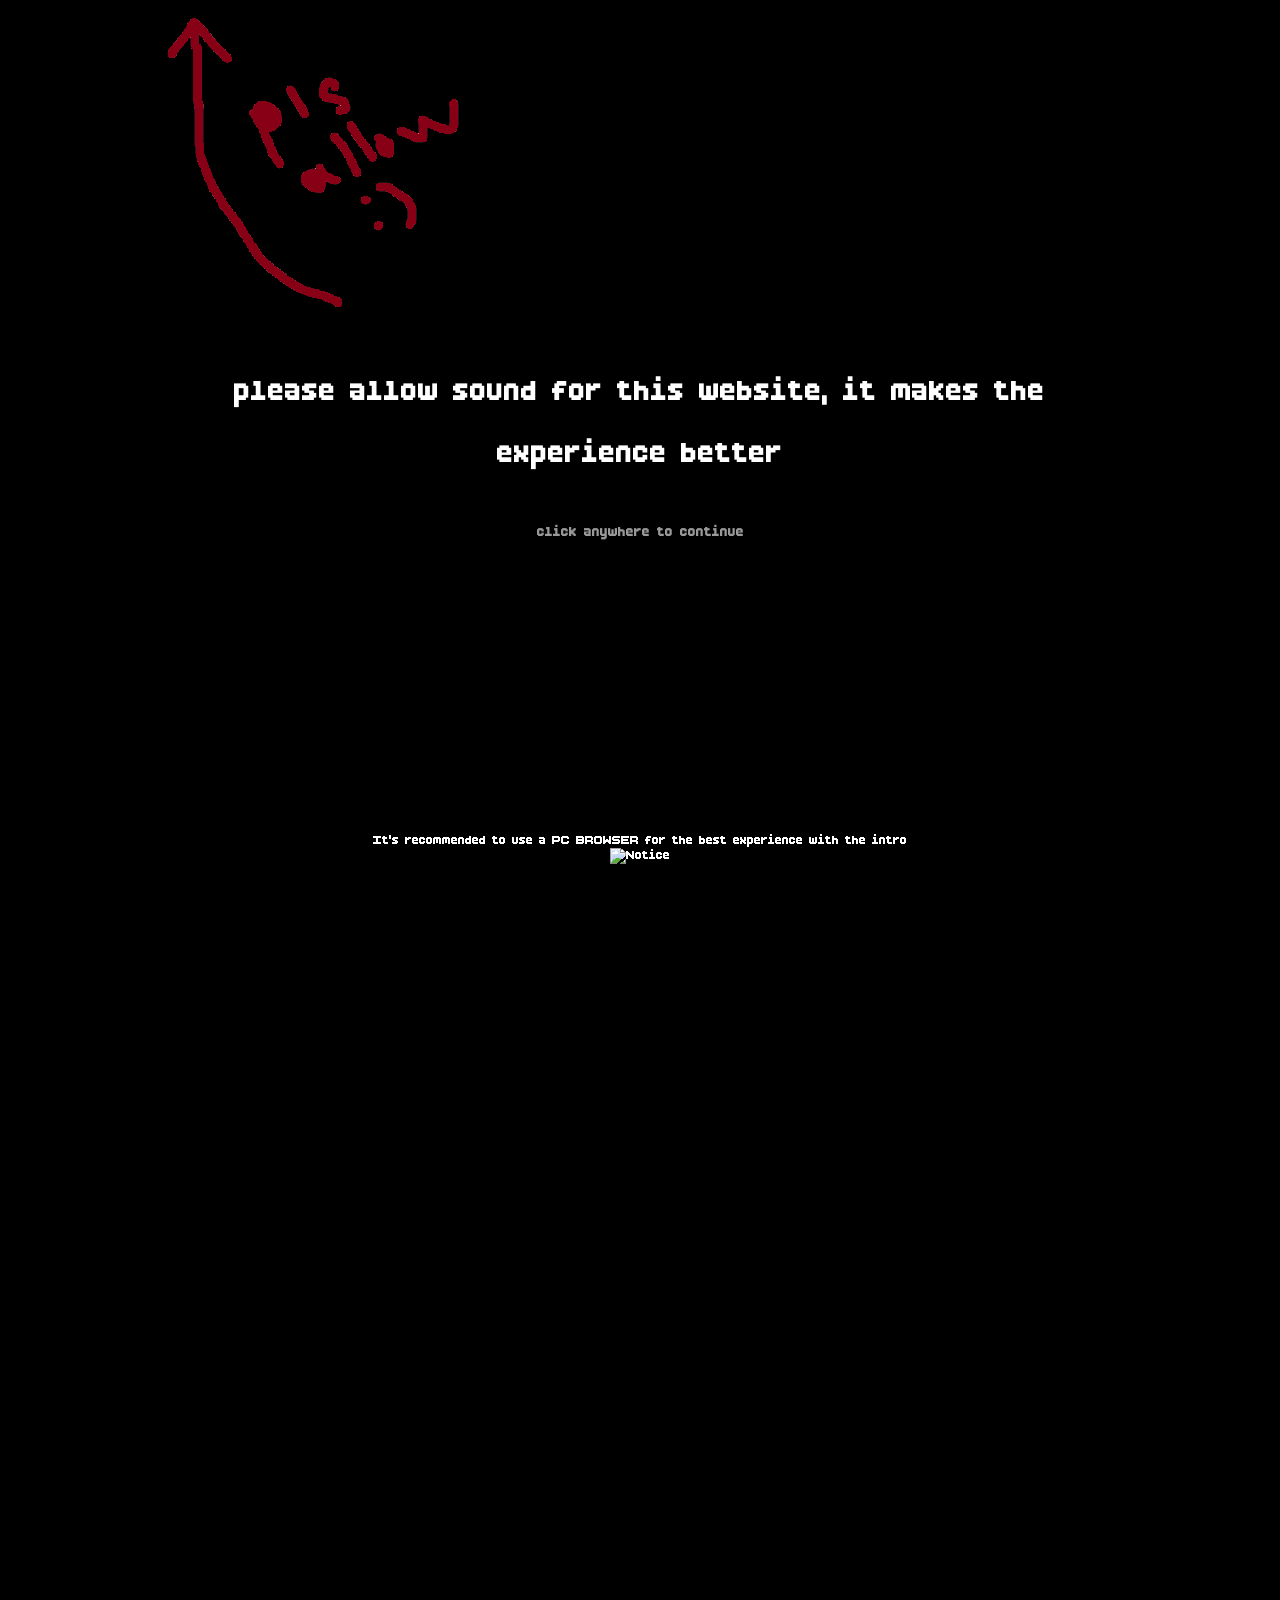
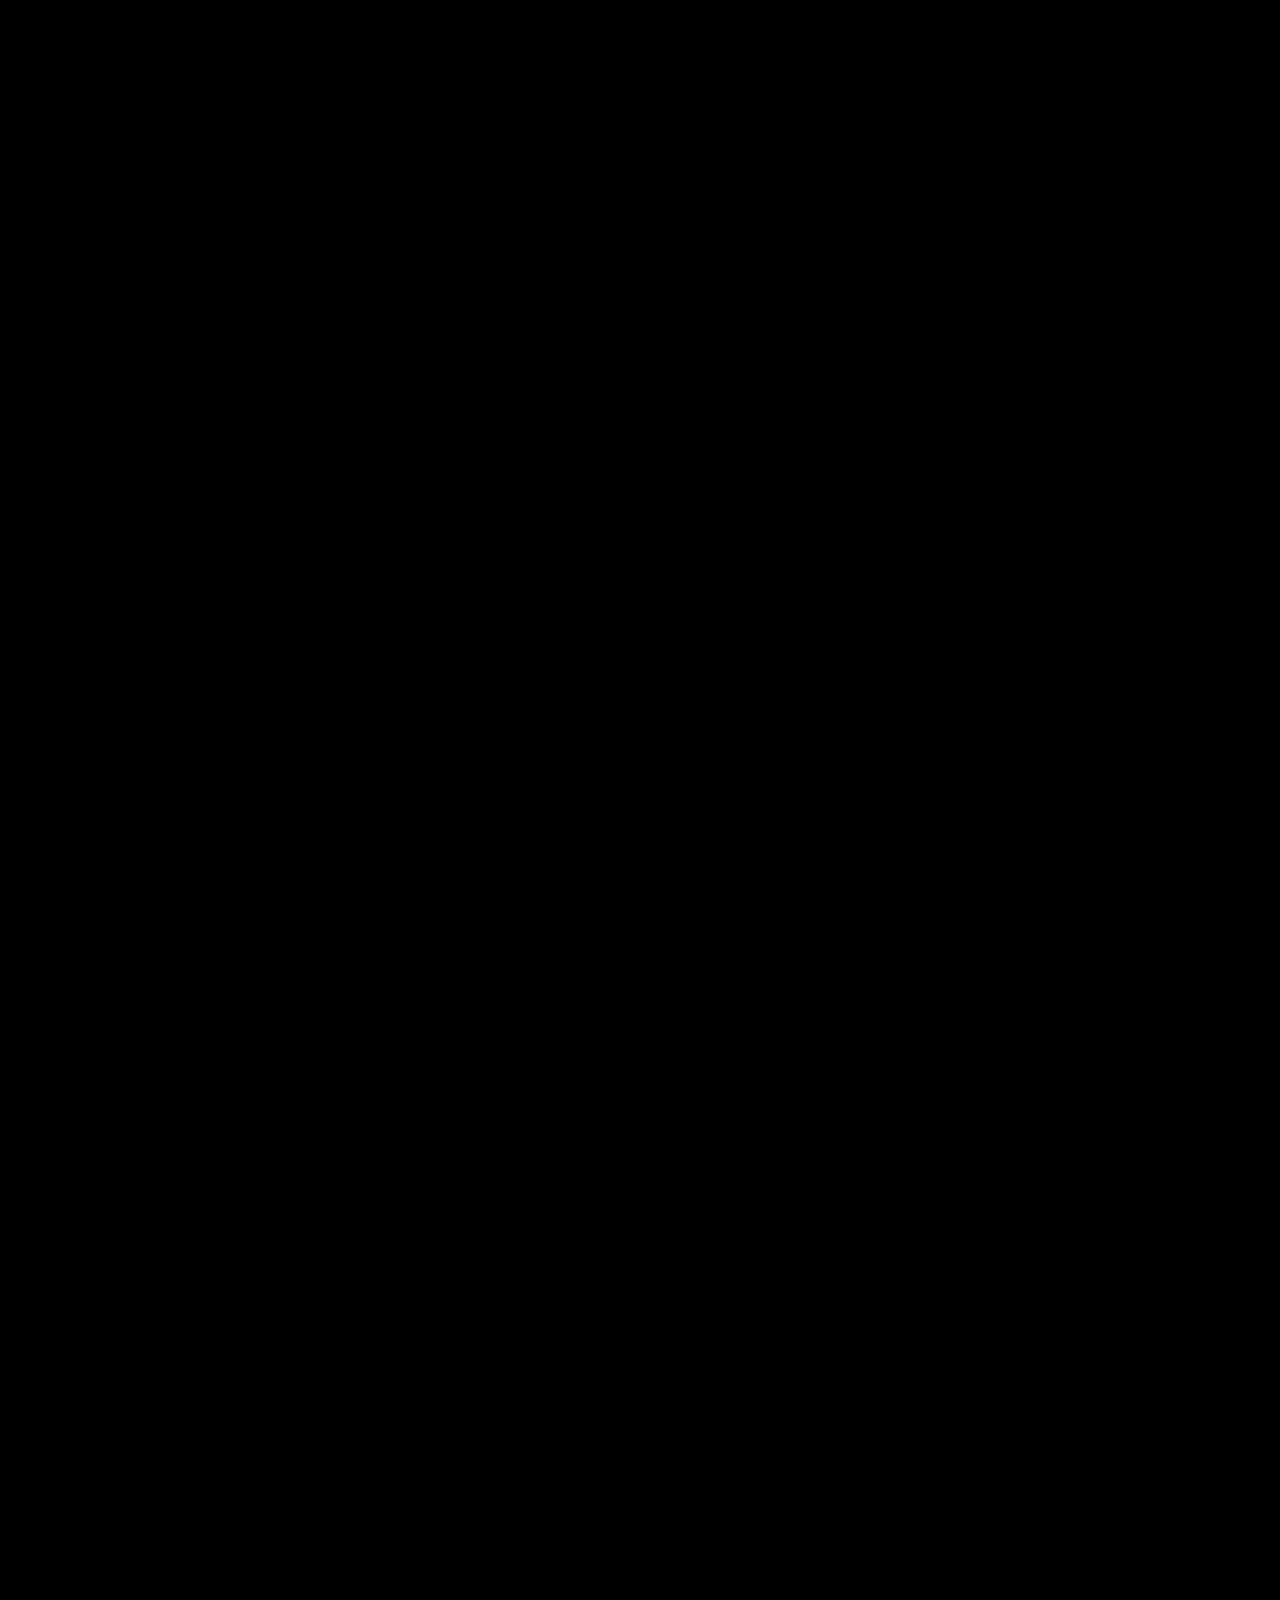
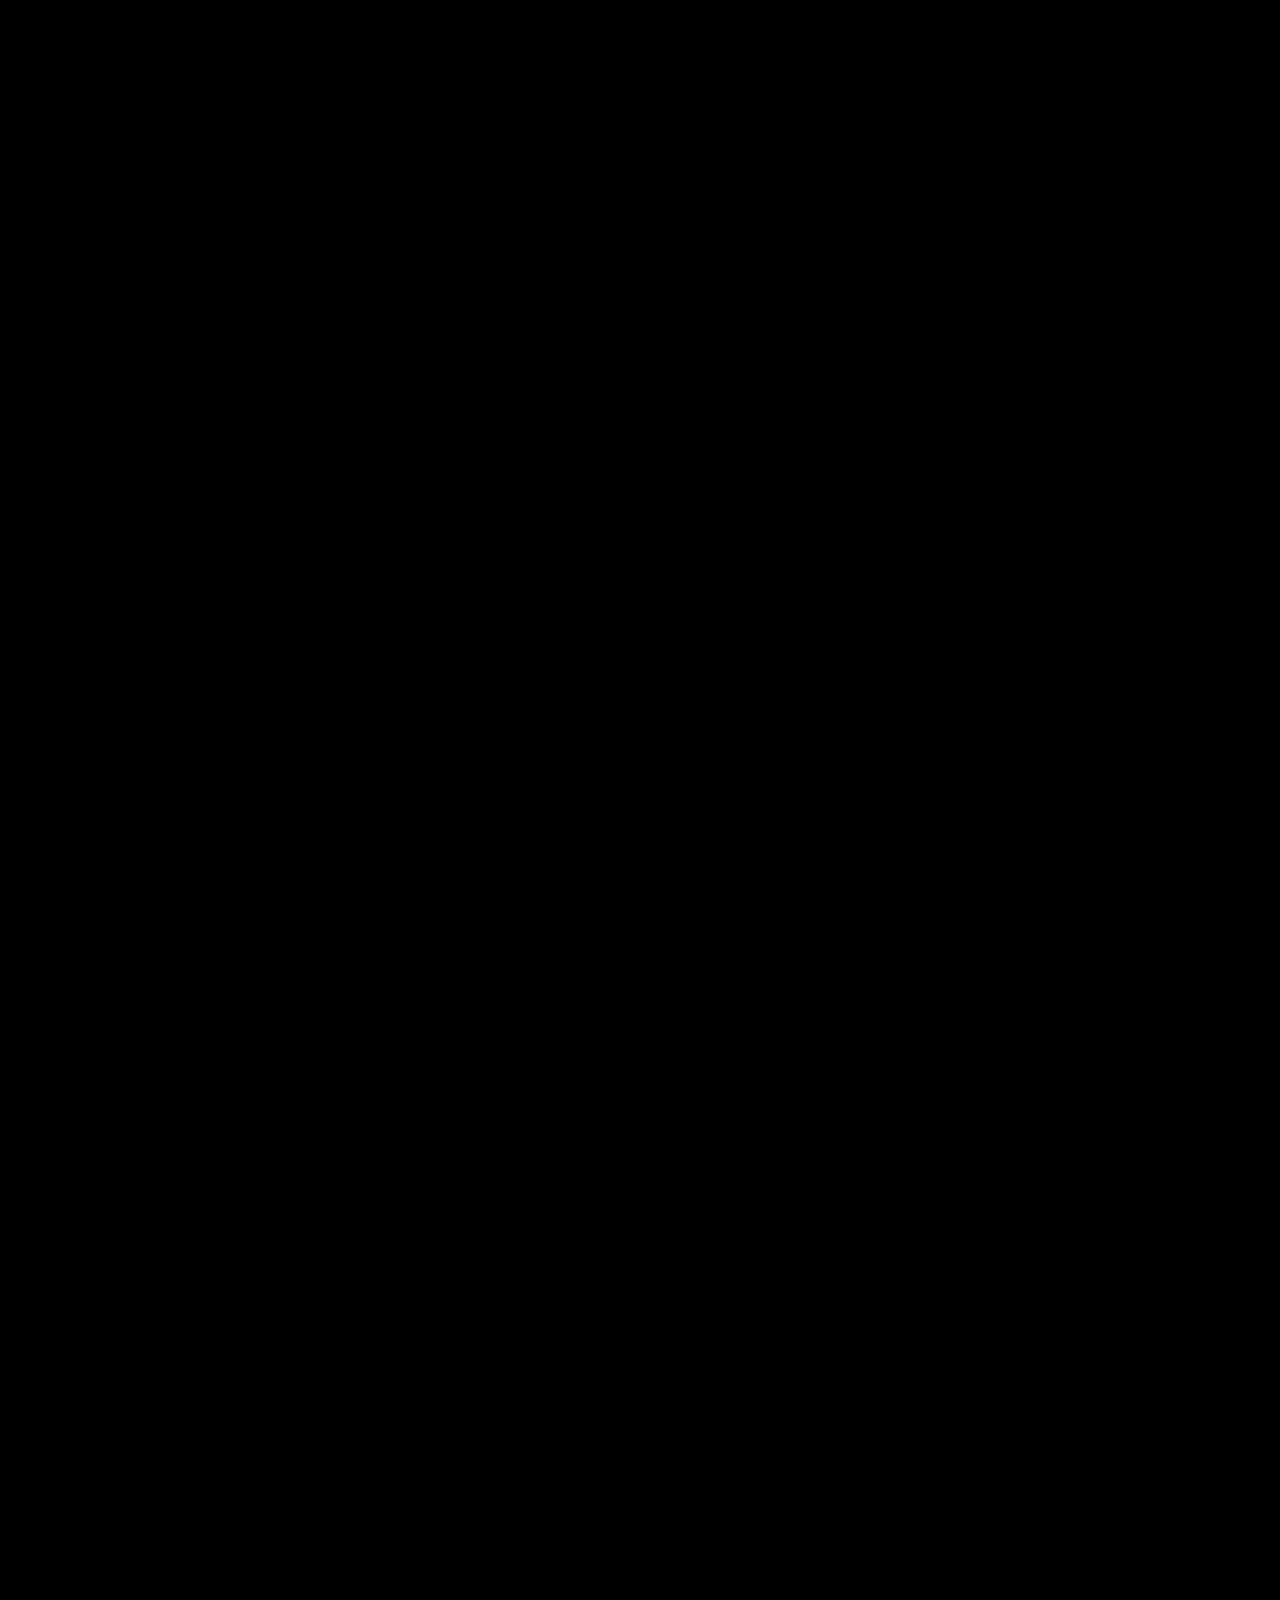
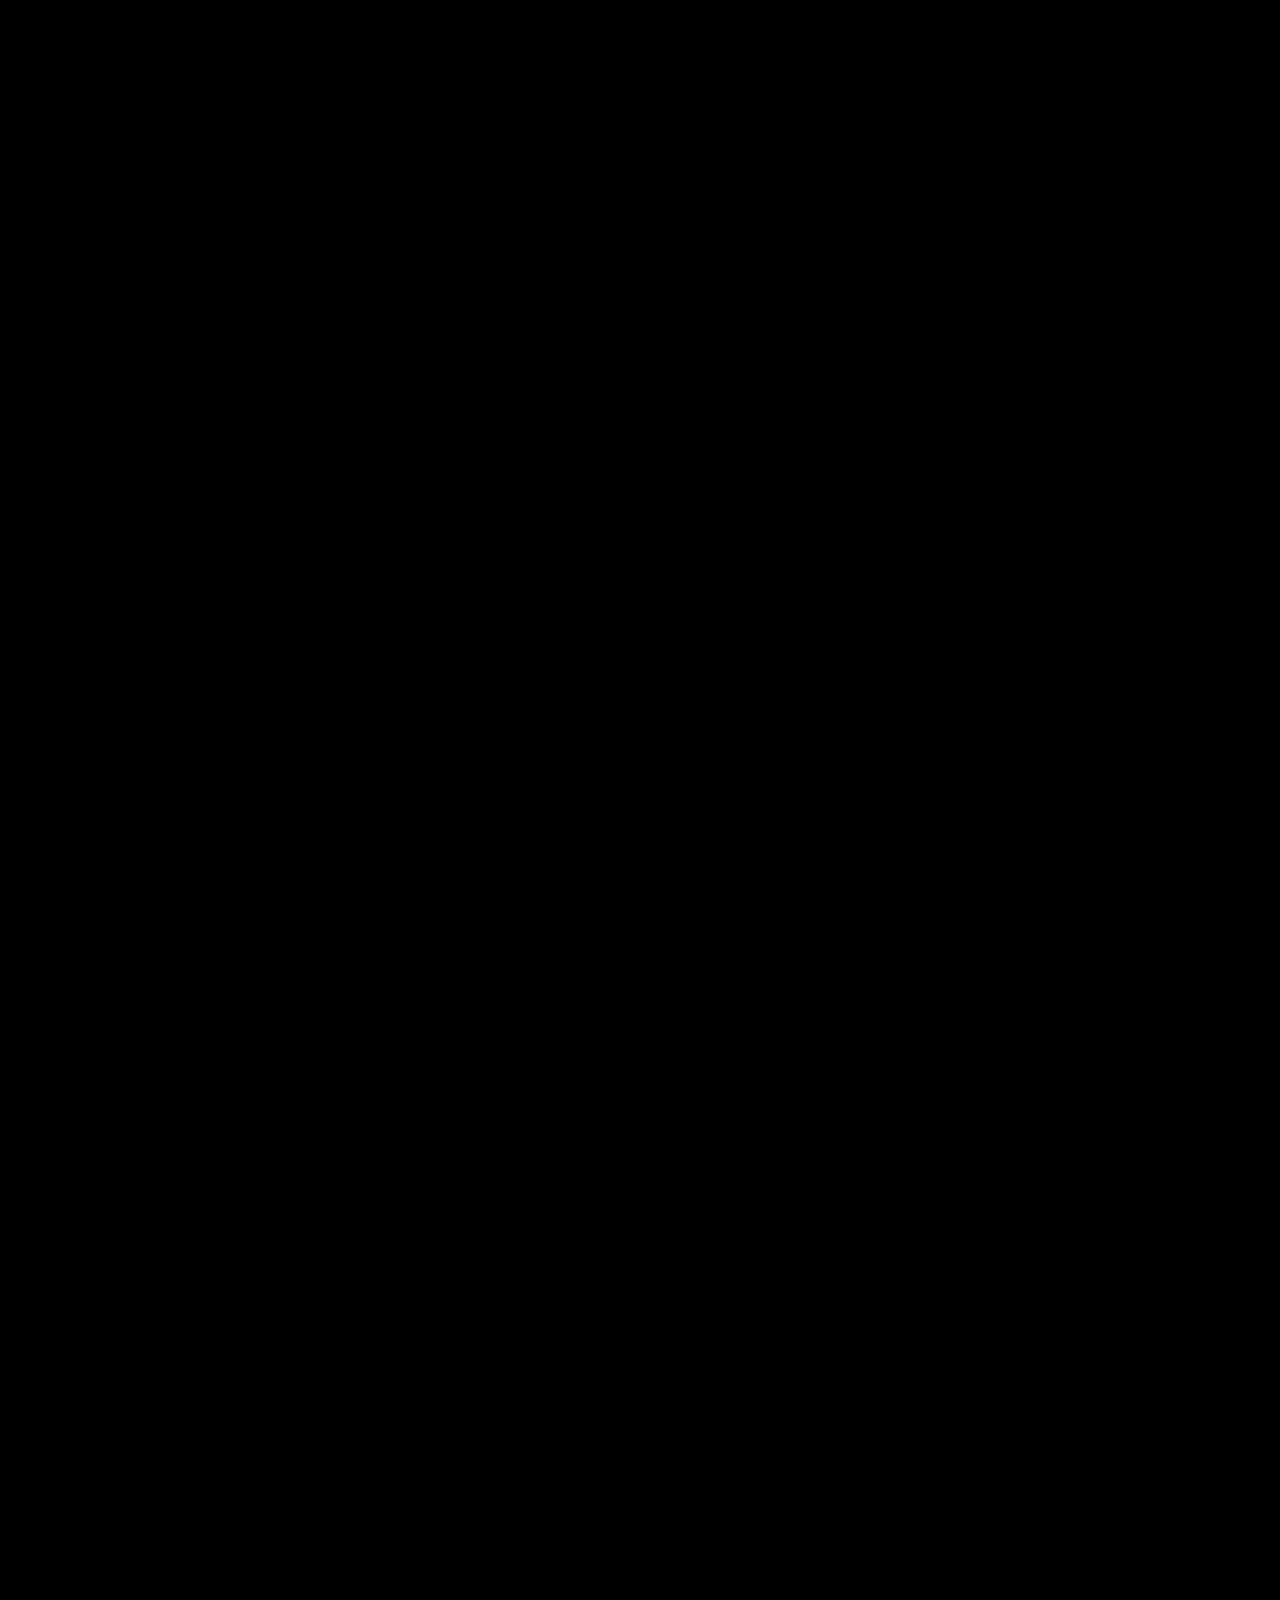
==== commit eac844b2: "Hotfixes" ====
--- a/index.html
+++ b/index.html
@@ -33,6 +33,7 @@
         <p id="sound-message">please allow sound for this website, it makes the experience better</p>
         <p id="notice">It's recommended to use a <b>PC BROWSER</b> for the best experience with the intro</p>
         <p id="sound-continue">click anywhere to continue</p>
+        <img id="notice" src="assets/images/notice.png" alt="Notice"> 
     </div>
 
     <audio id="fire-sound" src="assets/audio/fire-sound.mp3" preload="auto"></audio>
@@ -60,6 +61,7 @@
 
 <!- Portfolio section -!> 
 <div id="portfolio">
+  <button class="replay" id="replay" type="button">Hollup replay that animation</button>
 
   <header class="nav">
     <a class="logo" href="#air" data-go="top">FishyMC</a>
@@ -185,7 +187,7 @@
         <div class="wrap">
           <header class="head rv">
             <div class="head-in" style="--n: 5">
-              <div class="kicker"><span class="emblem" data-emblem="earth" data-img="assets/images/earthbending.png" aria-hidden="true"></span><span>Element of Stability</span></div>
+              <div class="kicker"><span class="emblem" data-emblem="earth" data-img="assets/images/Earthbending.png" aria-hidden="true"></span></span><span>Element of Stability</span></div>
               <h2 class="title" id="earth-h" data-t="Earth">Earth</h2>
               <p class="plate"><span>Languages &amp; tools</span></p>
             </div>
@@ -254,8 +256,8 @@
                 <button class="btn" id="copy" type="button"><span>Copy</span></button>
               </div>
               <div class="socials">
-                <a class="btn ghost" href="https://github.com/user/1164875862613704756" target="_blank" rel="noopener noreferrer" style="--h: var(--air)"><span>GitHub</span></a>
-                <a class="btn ghost" href="https://discord.gg/9E6NJ7wdGF" target="_blank" rel="noopener noreferrer" style="--h: #7b8cff"><span>Discord</span></a>
+                <a class="btn ghost" href="https://github.com/FishyMCDev" target="_blank" rel="noopener noreferrer" style="--h: var(--air)"><span>GitHub</span></a>
+                <a class="btn ghost" href="https://discord.gg/user/1164875862613704756" target="_blank" rel="noopener noreferrer" style="--h: #7b8cff"><span>Discord</span></a>
                 <a class="btn ghost" href="mailto:fishy.minecraft11@gmail.com" style="--h: var(--hot)"><span>Email</span></a>
               </div>
             </div>
--- a/style.css
+++ b/style.css
@@ -330,7 +330,7 @@
 
 #aang { display: none; }
 
-#intro.scene-aang { --glow: 207, 216, 255; }
+#intro.scene-aang { --glow: 255, 255, 255; }
 
 #intro.scene-aang #zuko,
 #intro.scene-aang #fireball,
@@ -405,6 +405,17 @@
     overflow-y: auto;
     overflow-x: clip;
     background: var(--void);
+}
+
+#notice {
+    position: absolute;
+    left: 50%;
+    bottom: 4vh;
+    transform: translateX(-50%);
+    max-width: 80vw;
+    max-height: 24vh;
+    image-rendering: pixelated;
+    image-rendering: crisp-edges;
 }
 
 #intro { z-index: 1000; }
@@ -657,4 +668,25 @@
 #intro-text { display: none; position: absolute; left: 50%; top: 50%; transform: translate(-50%, -50%); z-index: 9; width: min(900px, 86vw); margin: 0; text-align: center; color: #fff; font-size: clamp(18px, 2.6vw, 34px); line-height: 1.7; }
 #intro-text.on { display: block; }
 #intro-text .t-off { visibility: hidden; }
-#intro-text .caret { display: inline-block; width: .5em; height: 1em; margin-right: -.5em; vertical-align: -0.12em; background: #fff; animation: blink 1s steps(1, end) infinite; }+#intro-text .caret { display: inline-block; width: .5em; height: 1em; margin-right: -.5em; vertical-align: -0.12em; background: #fff; animation: blink 1s steps(1, end) infinite; }
+
+.replay {
+    position: fixed;
+    top: 84px;
+    right: var(--gut);
+    z-index: 81;
+    appearance: none;
+    cursor: pointer;
+    padding: 10px 16px;
+    background: var(--hot);
+    color: var(--void);
+    border: 3px solid #000;
+    box-shadow: 4px 4px 0 #000;
+    font-size: 13px;
+    letter-spacing: .08em;
+    text-transform: uppercase;
+    transition: transform .08s steps(2), box-shadow .08s steps(2);
+}
+.replay:hover { transform: translate(-2px, -2px); box-shadow: 6px 6px 0 #000; }
+.replay:active { transform: translate(4px, 4px); box-shadow: 0 0 0 #000; }
+@media (max-width: 860px) { .replay { top: 112px; font-size: 11px; padding: 8px 10px; } }
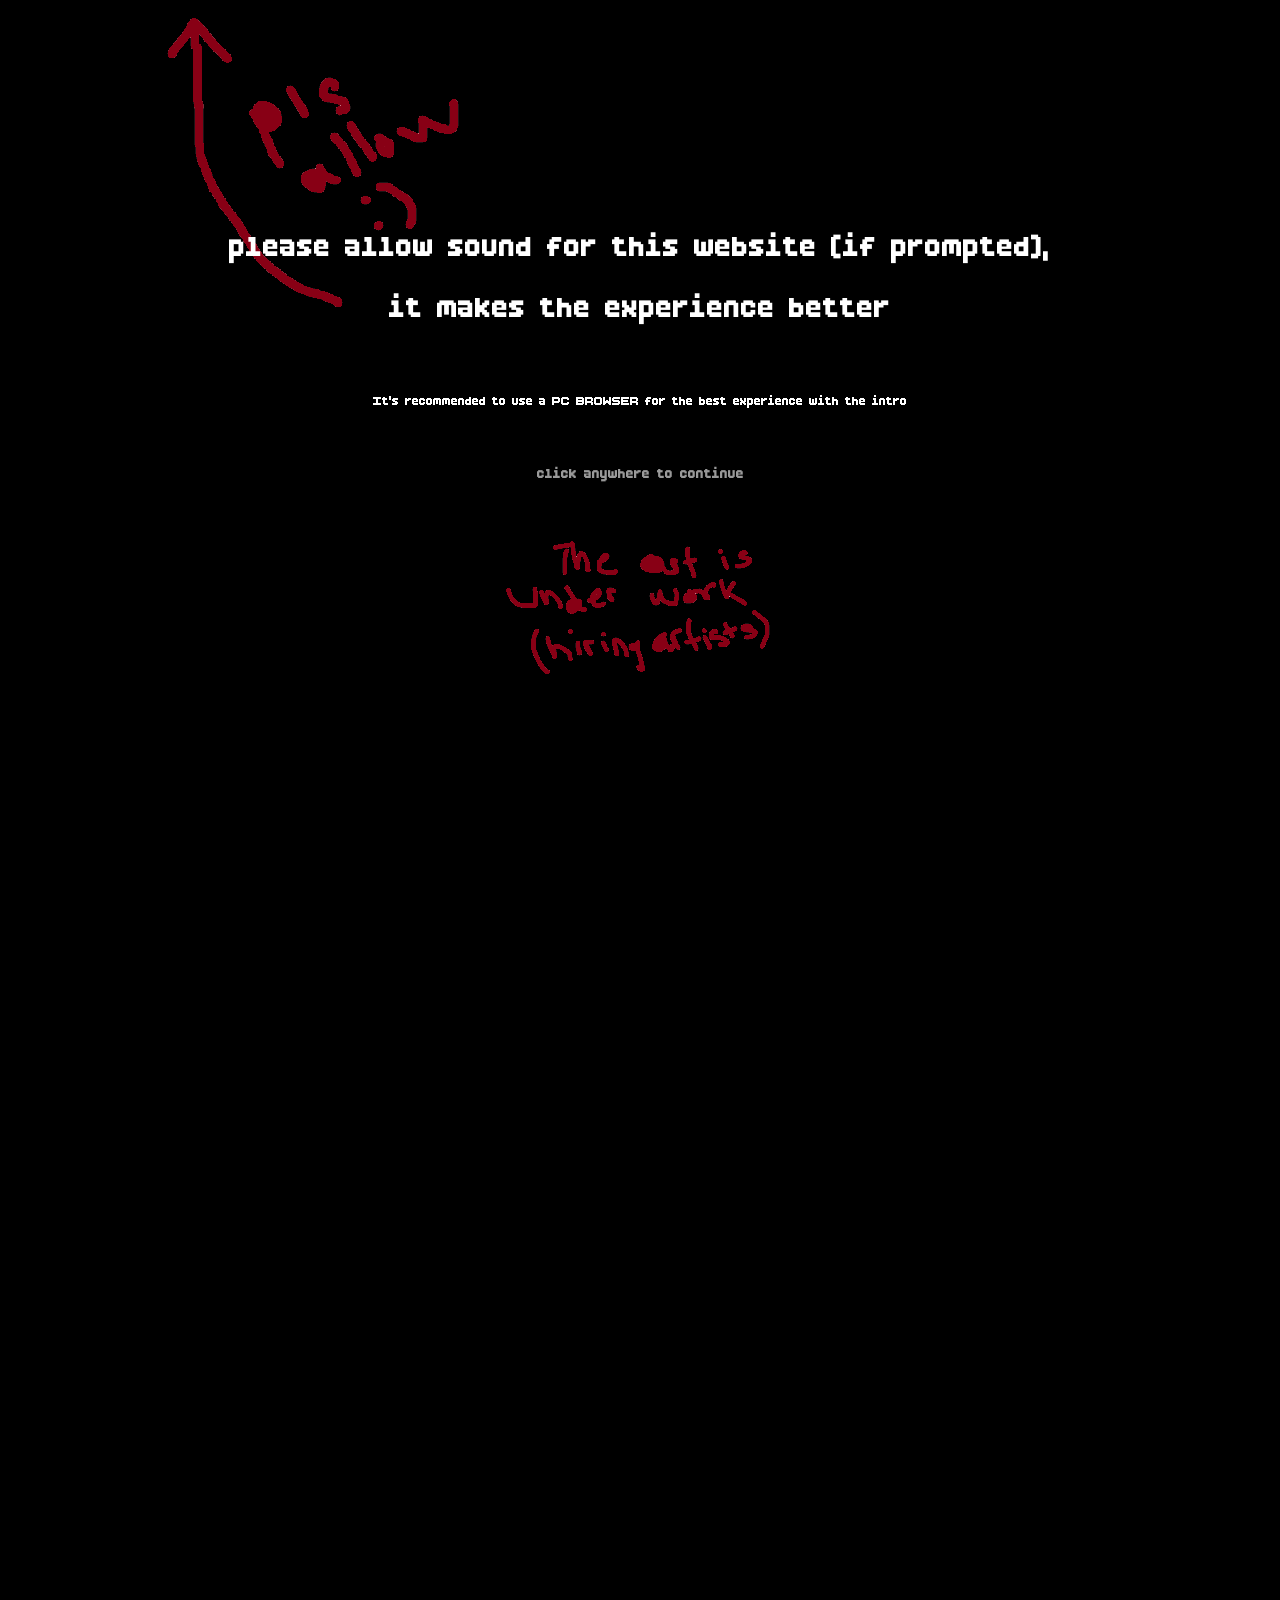
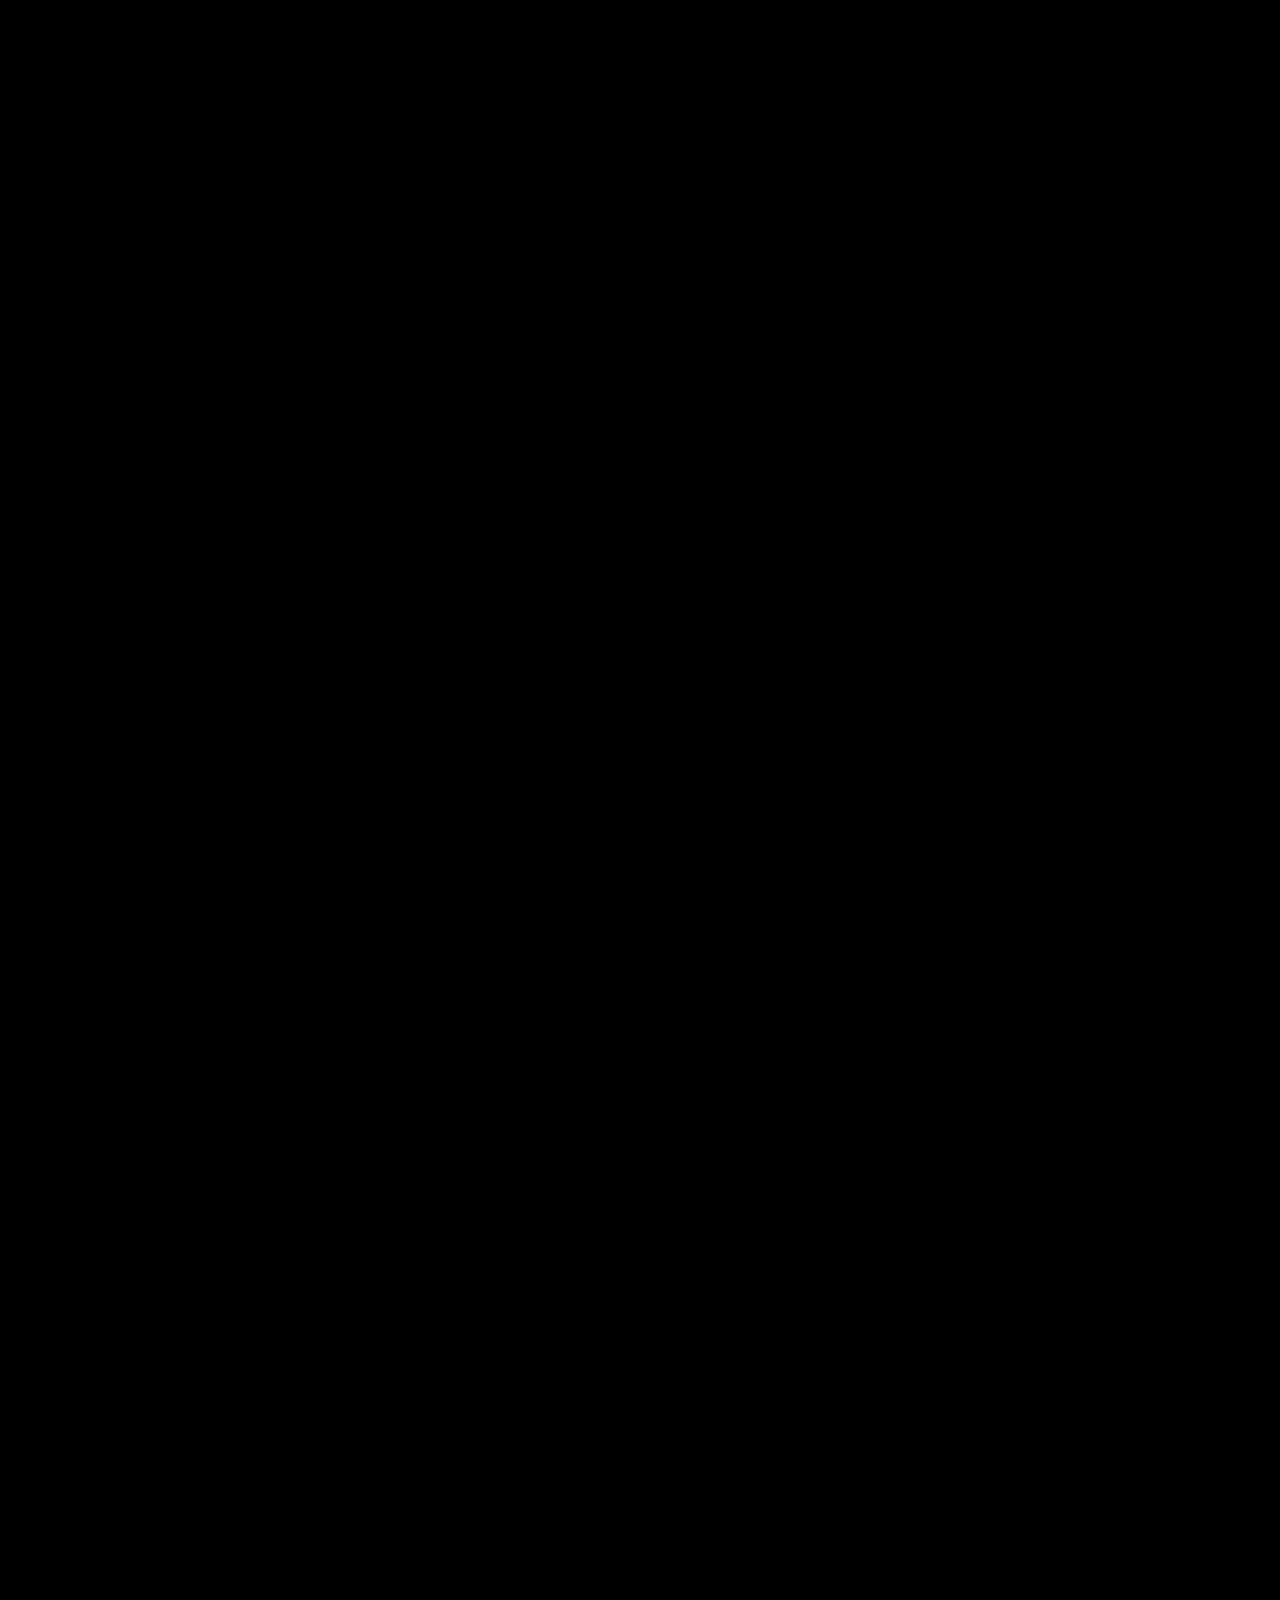
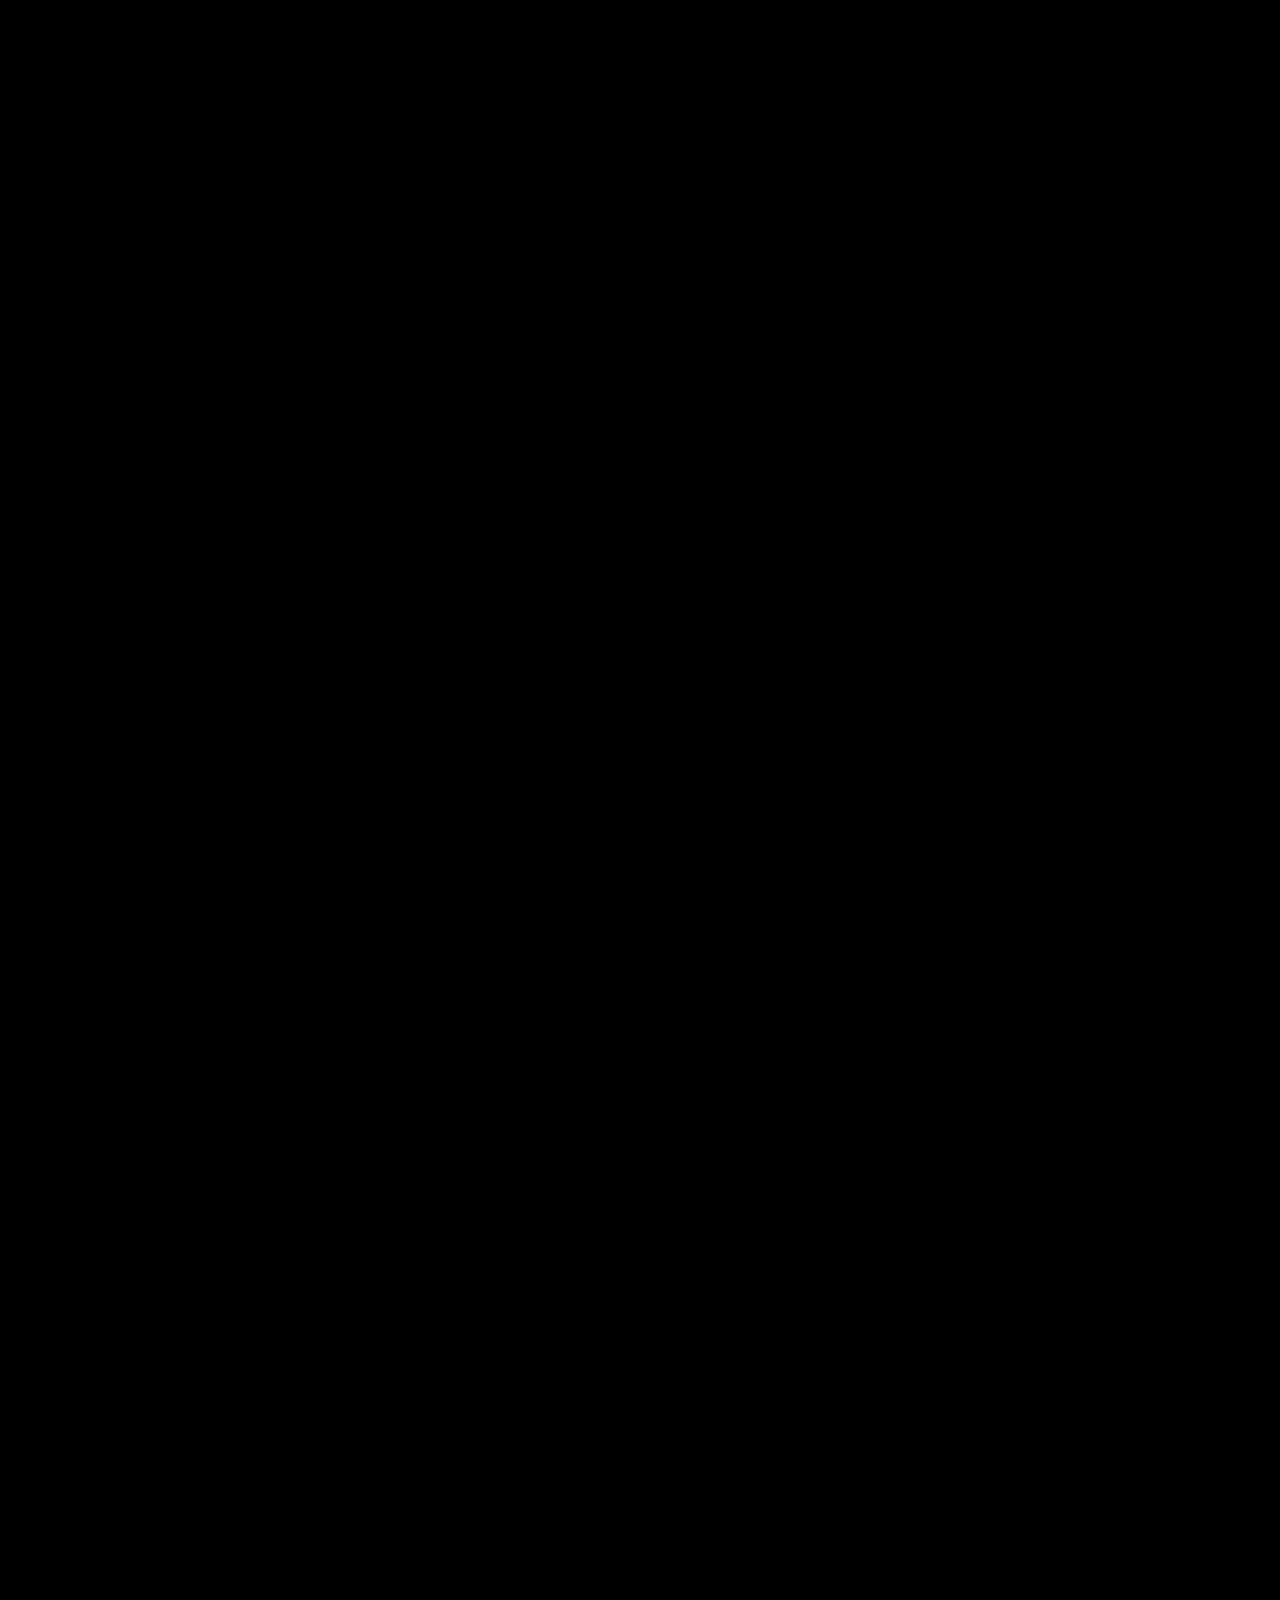
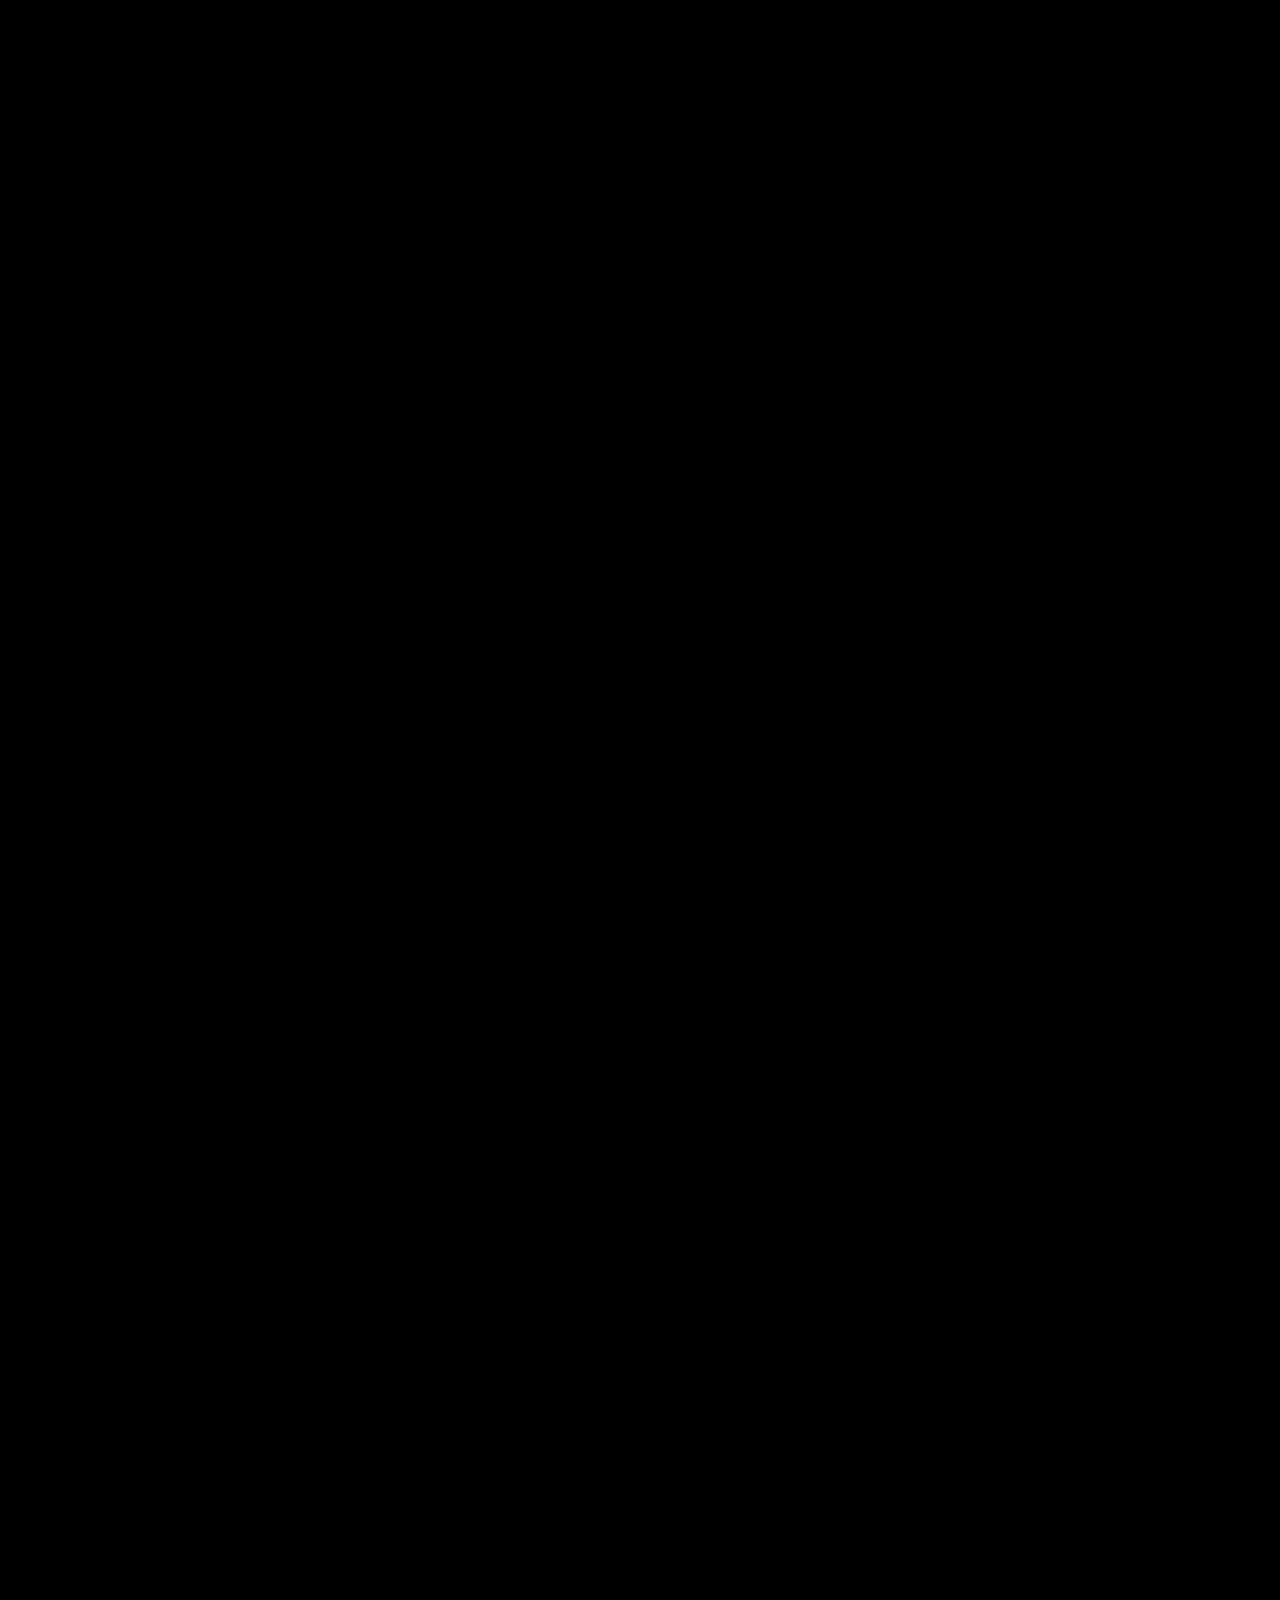
==== commit 29099143: "Add temporary notice, update images for 404" ====
--- a/index.html
+++ b/index.html
@@ -30,7 +30,7 @@
 
     <div id="sound-gate">
         <img id="arrow" src="assets/arrow.png" alt="">
-        <p id="sound-message">please allow sound for this website, it makes the experience better</p>
+        <p id="sound-message">please allow sound for this website (if prompted), it makes the experience better</p>
         <p id="notice">It's recommended to use a <b>PC BROWSER</b> for the best experience with the intro</p>
         <p id="sound-continue">click anywhere to continue</p>
         <img id="notice" src="assets/images/notice.png" alt="Notice"> 
--- a/style.css
+++ b/style.css
@@ -408,12 +408,9 @@
 }
 
 #notice {
-    position: absolute;
-    left: 50%;
-    bottom: 4vh;
-    transform: translateX(-50%);
+    position: relative;
     max-width: 80vw;
-    max-height: 24vh;
+    max-height: 18vh;
     image-rendering: pixelated;
     image-rendering: crisp-edges;
 }
